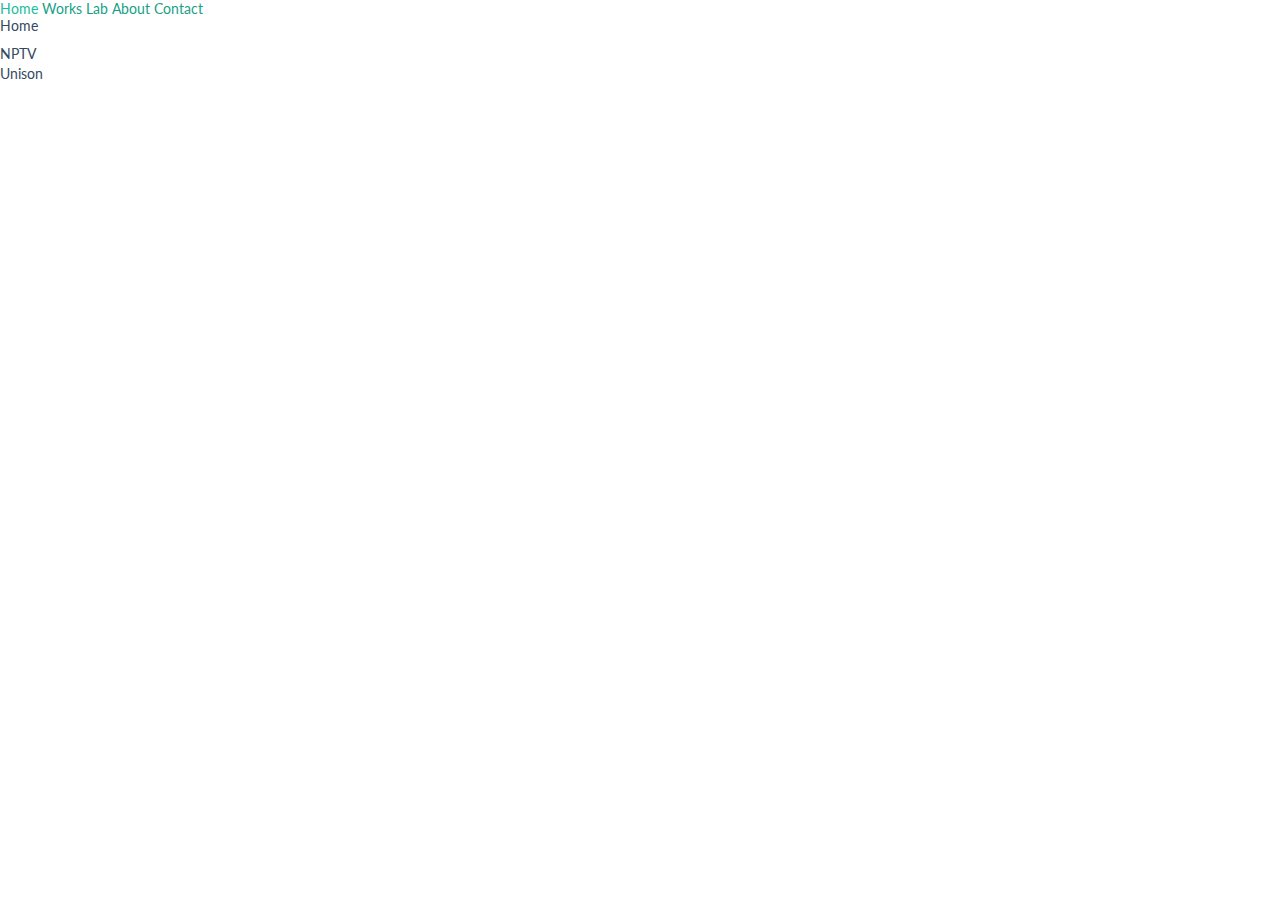
==== app/index.html @ bf54c71a "started portfolio project" ====
<!doctype html>
<html lang="en" ng-app="portfolio">
<head>
  <meta charset="utf-8">
  <title>My Portfolio</title>
  <link rel="stylesheet" href="css/bootstrap.css"/>
  <link rel="stylesheet" href="css/flat-ui.css"/>
  <link rel="stylesheet" href="css/custom.css"/>
</head>
<body>
    <div id="nav">
        <a href="#/home">Home</a>
        <a href="#/works">Works</a>
        <a href="#/lab">Lab</a>
        <a href="#/about">About</a>
        <a href="#/contact">Contact</a>
    </div>
    <div ng-view></div>
    <!-- In production use:
    <script src="//ajax.googleapis.com/ajax/libs/angularjs/1.0.7/angular.min.js"></script>
    -->
    <script src="lib/angular/angular.js"></script>
    <script src="js/app.js"></script>
    <script src="js/services.js"></script>
    <script src="js/controllers.js"></script>
    <script src="js/filters.js"></script>
    <script src="js/directives.js"></script>
    <script src="lib/bootstrap/ui-bootstrap-tpls-0.4.0.min.js"></script>
  
</body>
</html>
---- app/css/flat-ui.css ----
@import url("http://fonts.googleapis.com/css?family=Lato:400,700,700italic,900,400italic,300");
@font-face {
  font-family: "Flat-UI-Icons";
  src: url("../fonts/Flat-UI-Icons.eot");
  src: url("../fonts/Flat-UI-Icons.eot?#iefix") format("embedded-opentype"), url("../fonts/Flat-UI-Icons.woff") format("woff"), url("../fonts/Flat-UI-Icons.ttf") format("truetype"), url("../fonts/Flat-UI-Icons.svg#Flat-UI-Icons") format("svg");
  font-weight: normal;
  font-style: normal;
}
/* Use the following CSS code if you want to use data attributes for inserting your icons */
[data-icon]:before {
  font-family: 'Flat-UI-Icons';
  content: attr(data-icon);
  speak: none;
  font-weight: normal;
  font-variant: normal;
  text-transform: none;
  -webkit-font-smoothing: antialiased;
}
/* Use the following CSS code if you want to have a class per icon */
/*
Instead of a list of all class selectors,
you can use the generic selector below, but it's slower:
[class*="fui-"] {
*/
.fui-triangle-up,
.fui-triangle-up-small,
.fui-triangle-right-large,
.fui-triangle-left-large,
.fui-triangle-down,
.fui-info,
.fui-alert,
.fui-question,
.fui-window,
.fui-windows,
.fui-arrow-right,
.fui-arrow-left,
.fui-loop,
.fui-cmd,
.fui-mic,
.fui-triangle-down-small,
.fui-check-inverted,
.fui-heart,
.fui-location,
.fui-plus,
.fui-check,
.fui-cross,
.fui-list,
.fui-new,
.fui-video,
.fui-photo,
.fui-volume,
.fui-time,
.fui-eye,
.fui-chat,
.fui-home,
.fui-upload,
.fui-search,
.fui-user,
.fui-mail,
.fui-lock,
.fui-power,
.fui-star,
.fui-calendar,
.fui-gear,
.fui-book,
.fui-exit,
.fui-trash,
.fui-folder,
.fui-bubble,
.fui-cross-inverted,
.fui-plus-inverted,
.fui-export,
.fui-radio-unchecked,
.fui-radio-checked,
.fui-checkbox-unchecked,
.fui-checkbox-checked,
.fui-flat,
.fui-calendar-solid,
.fui-star-2,
.fui-credit-card,
.fui-clip,
.fui-link,
.fui-pause,
.fui-play,
.fui-tag,
.fui-document,
.fui-image,
.fui-facebook,
.fui-youtube,
.fui-vimeo,
.fui-twitter,
.fui-stumbleupon,
.fui-spotify,
.fui-skype,
.fui-pinterest,
.fui-path,
.fui-myspace,
.fui-linkedin,
.fui-googleplus,
.fui-dribbble,
.fui-blogger,
.fui-behance,
.fui-list-thumbnailed,
.fui-list-small-thumbnails,
.fui-list-numbered,
.fui-list-large-thumbnails,
.fui-list-columned,
.fui-list-bulleted {
  display: inline-block;
  font-family: 'Flat-UI-Icons';
  speak: none;
  font-style: normal;
  font-weight: normal;
  font-variant: normal;
  text-transform: none;
  -webkit-font-smoothing: antialiased;
}
.fui-triangle-up:before {
  content: "\e000";
}
.fui-triangle-up-small:before {
  content: "\e001";
}
.fui-triangle-right-large:before {
  content: "\e002";
}
.fui-triangle-left-large:before {
  content: "\e003";
}
.fui-triangle-down:before {
  content: "\e004";
}
.fui-info:before {
  content: "\e016";
}
.fui-alert:before {
  content: "\e017";
}
.fui-question:before {
  content: "\e018";
}
.fui-window:before {
  content: "\e019";
}
.fui-windows:before {
  content: "\e01a";
}
.fui-arrow-right:before {
  content: "\e02c";
}
.fui-arrow-left:before {
  content: "\e02d";
}
.fui-loop:before {
  content: "\e02e";
}
.fui-cmd:before {
  content: "\e02f";
}
.fui-mic:before {
  content: "\e030";
}
.fui-triangle-down-small:before {
  content: "\e005";
}
.fui-check-inverted:before {
  content: "\e006";
}
.fui-heart:before {
  content: "\e007";
}
.fui-location:before {
  content: "\e008";
}
.fui-plus:before {
  content: "\e009";
}
.fui-check:before {
  content: "\e00a";
}
.fui-cross:before {
  content: "\e00b";
}
.fui-list:before {
  content: "\e00c";
}
.fui-new:before {
  content: "\e00d";
}
.fui-video:before {
  content: "\e00e";
}
.fui-photo:before {
  content: "\e00f";
}
.fui-volume:before {
  content: "\e010";
}
.fui-time:before {
  content: "\e011";
}
.fui-eye:before {
  content: "\e012";
}
.fui-chat:before {
  content: "\e013";
}
.fui-home:before {
  content: "\e015";
}
.fui-upload:before {
  content: "\e01b";
}
.fui-search:before {
  content: "\e01c";
}
.fui-user:before {
  content: "\e01d";
}
.fui-mail:before {
  content: "\e01e";
}
.fui-lock:before {
  content: "\e01f";
}
.fui-power:before {
  content: "\e020";
}
.fui-star:before {
  content: "\e021";
}
.fui-calendar:before {
  content: "\e023";
}
.fui-gear:before {
  content: "\e024";
}
.fui-book:before {
  content: "\e025";
}
.fui-exit:before {
  content: "\e026";
}
.fui-trash:before {
  content: "\e027";
}
.fui-folder:before {
  content: "\e028";
}
.fui-bubble:before {
  content: "\e029";
}
.fui-cross-inverted:before {
  content: "\e02a";
}
.fui-plus-inverted:before {
  content: "\e031";
}
.fui-export:before {
  content: "\e014";
}
.fui-radio-unchecked:before {
  content: "\e02b";
}
.fui-radio-checked:before {
  content: "\e032";
}
.fui-checkbox-unchecked:before {
  content: "\e033";
}
.fui-checkbox-checked:before {
  content: "\e034";
}
.fui-flat:before {
  content: "\e035";
}
.fui-calendar-solid:before {
  content: "\e022";
}
.fui-star-2:before {
  content: "\e036";
}
.fui-credit-card:before {
  content: "\e037";
}
.fui-clip:before {
  content: "\e038";
}
.fui-link:before {
  content: "\e039";
}
.fui-pause:before {
  content: "\e03b";
}
.fui-play:before {
  content: "\e03c";
}
.fui-tag:before {
  content: "\e03d";
}
.fui-document:before {
  content: "\e03e";
}
.fui-image:before {
  content: "\e03a";
}
.fui-facebook:before {
  content: "\e03f";
}
.fui-youtube:before {
  content: "\e040";
}
.fui-vimeo:before {
  content: "\e041";
}
.fui-twitter:before {
  content: "\e042";
}
.fui-stumbleupon:before {
  content: "\e043";
}
.fui-spotify:before {
  content: "\e044";
}
.fui-skype:before {
  content: "\e045";
}
.fui-pinterest:before {
  content: "\e046";
}
.fui-path:before {
  content: "\e047";
}
.fui-myspace:before {
  content: "\e048";
}
.fui-linkedin:before {
  content: "\e049";
}
.fui-googleplus:before {
  content: "\e04a";
}
.fui-dribbble:before {
  content: "\e04c";
}
.fui-blogger:before {
  content: "\e04d";
}
.fui-behance:before {
  content: "\e04e";
}
.fui-list-thumbnailed:before {
  content: "\e04b";
}
.fui-list-small-thumbnails:before {
  content: "\e04f";
}
.fui-list-numbered:before {
  content: "\e050";
}
.fui-list-large-thumbnails:before {
  content: "\e051";
}
.fui-list-columned:before {
  content: "\e052";
}
.fui-list-bulleted:before {
  content: "\e053";
}
/* 62px */
/* 52px */
/* 40px */
/* 29px */
/* 28px */
/* 24px */
.inline-block {
  display: inline-block;
  zoom: 1;
  *display: inline;
}
.clearfix {
  *zoom: 1;
}
.clearfix:before,
.clearfix:after {
  display: table;
  content: "";
}
.clearfix:after {
  clear: both;
}
.drop-ie-gradient {
  filter: unquote("progid:DXImageTransform.Microsoft.gradient(enabled = false)");
}
.dropdown-arrow-inverse {
  border-bottom-color: #34495e !important;
  border-top-color: #34495e !important;
}
.demo-headline {
  color: #1abc9c;
  font-size: 142px !important;
  font-weight: 600;
  line-height: 1.1;
  margin-bottom: 50px;
  padding: 40px 0;
  text-align: center;
  word-wrap: break-word;
}
.demo-row {
  margin: 0 auto;
  padding: 0 20px 50px;
  width: 900px;
  *zoom: 1;
}
.demo-row:before,
.demo-row:after {
  display: table;
  content: "";
}
.demo-row:after {
  clear: both;
}
.demo-row.typography-row .demo-content {
  position: relative;
  float: none;
  margin-left: 20px;
  width: auto;
  padding-left: 265px;
}
.demo-row.typography-row .header-note,
.demo-row.typography-row .text-note {
  display: block;
  width: 260px;
  position: absolute;
  bottom: 10px;
  left: 0;
  font-size: 13px;
  line-height: 13px;
  color: #c0c1c2;
  font-weight: 400;
}
.demo-row.typography-row .text-note {
  bottom: auto;
  top: 10px;
}
.demo-row.menu-row {
  padding: 50px 20px 0;
}
.demo-col {
  float: left;
  margin: 0 20px;
  width: 270px;
}
.demo-content {
  float: left;
  margin-left: 20px;
  width: 580px;
}
.demo-content.demo-content-article {
  font-size: 17.99px;
}
.demo-content.demo-content-article p {
  margin-bottom: 20px;
}
.demo-content.demo-content-article ul {
  list-style-type: none;
  margin-left: 0;
}
.demo-content.demo-content-article li {
  line-height: 26.985px;
  padding: 0 0 5px;
}
.demo-content-wide {
  clear: both;
  margin: 0 20px;
}
.demo-title {
  float: left;
  margin: -10px 20px 10px;
  width: 240px;
  font-size: 24.5px;
  line-height: 40px;
}
.demo-title h1,
.demo-title h2,
.demo-title h3,
.demo-title h4 {
  margin-top: 0;
}
.demo-title h1,
.demo-title h2,
.demo-title h3 {
  line-height: 40px !important;
}
.demo-title h3 {
  font-size: 24.5px !important;
}
.demo-title small {
  color: #c0c1c2;
  font-size: 13px;
  font-weight: 400;
}
.demo-buttons .btn,
.demo-inputs .control-group {
  margin-bottom: 20px;
}
.demo-navigation .demo-title {
  margin-top: 10px;
}
.demo-pager {
  margin-top: -10px;
}
.demo-tooltips {
  height: 100px;
}
.demo-tooltips .tooltip {
  left: -8px !important;
  position: relative !important;
  top: -8px !important;
}
.demo-tooltips .tooltip-inner {
  max-width: 100%;
  width: auto;
}
.demo-popovers .popover {
  display: block;
  margin: 0 13px 0 -3px;
  position: relative;
  width: auto;
}
.demo-social-buttons .btn {
  clear: left;
  float: left;
  margin-bottom: 17px;
}
.demo-headings {
  margin-bottom: 12px;
}
.demo-tiles {
  margin-bottom: 46px;
}
.demo-icons {
  font-size: 32px;
  margin-left: -15px;
}
.demo-icons > span {
  display: inline-block;
  margin: 0 0 32px 35px;
  width: 32px;
}
@media (max-width: 480px) {
  .demo-icons > span {
    margin-left: 16px;
    margin-right: 16px;
  }
}
.demo-icons-tooltip {
  bottom: 0;
  color: #c2c8cf;
  font-size: 12px;
  left: 100%;
  margin-left: 0 !important;
  position: absolute;
  width: 80px;
}
.demo-inline {
  display: inline-block;
}
#appendedInputButton-01 {
  width: 188px;
}
#appendedInputButton-02 {
  width: 197px;
}
#appendedInputButton-04 {
  width: 211px;
}
#datepicker-01 {
  width: 223px;
}
#prependedInput-01,
#prependedInput-02,
#prependedInput-03,
#prependedInput-04 {
  width: 212px;
}
#appendedInputButton-03 {
  width: 162px;
}
#search-query-1 {
  width: 215px;
}
#search-query-2,
#search-query-5 {
  width: 211px;
}
#search-query-3 {
  width: 216px;
}
#search-query-4,
#search-query-7 {
  width: 219px;
}
#search-query-6 {
  width: 214px;
}
#search-query-8,
#search-query-9 {
  width: 226px;
}
.demo-col .ui-spinner {
  max-width: 221px;
}
.demo-illustrations {
  margin-top: 40px;
}
.demo-illustrations .demo-content-wide {
  margin: 0 0 0 -66px;
  padding-top: 20px;
}
.demo-illustrations .demo-content-wide > div {
  float: left;
  width: 100px;
  height: 100px;
  margin: 0 0 80px 87px;
  text-align: center;
}
.demo-illustrations img {
  display: inline-block;
  max-height: 100px;
  max-width: 100px;
  vertical-align: baseline;
}
.demo-dialog input.flat {
  width: 286px;
}
@media (max-width: 1023px) {
  .demo-dialog input.flat {
    width: 200px;
  }
}
@media (max-width: 767px) {
  .demo-dialog input.flat {
    width: 100%;
  }
}
@media (max-width: 767px) {
  .hide-on-tablets {
    display: none;
  }
  .demo-row {
    margin-bottom: 0;
    margin-left: 0;
    padding-left: 0;
    padding-right: 0;
    width: auto;
  }
  .demo-col,
  .demo-content,
  .demo-content-wide,
  .demo-title {
    float: none;
    margin: 0 0 18px !important;
    padding: 0 !important;
    width: auto;
  }
  .demo-headline {
    font-size: 65.002px !important;
    text-align: left;
  }
  .demo-inline {
    display: block;
  }
  .demo-navigation .btn-toolbar {
    margin: 0;
  }
  .demo-navigation .pager,
  .demo-navigation .mll.pvm {
    display: block;
    margin: 0 0 20px;
    padding: 0;
  }
  .typography-row .header-note,
  .typography-row .text-note {
    position: static !important;
    margin: 0 0 10px;
  }
}
body {
  color: #34495e;
  font-family: "Lato", sans-serif;
  font-size: 14px;
  line-height: 1.231;
}
input,
button,
select,
textarea {
  font-family: "Lato", sans-serif;
  font-size: 14px;
}
a {
  color: #16a085;
  text-decoration: none;
  -webkit-transition: 0.25s;
  -moz-transition: 0.25s;
  -o-transition: 0.25s;
  transition: 0.25s;
  -webkit-backface-visibility: hidden;
}
a:hover {
  color: #1abc9c;
  text-decoration: none;
}
h1,
.h1 {
  font-size: 62.006px /* 64px */;
}
h2,
.h2 {
  font-size: 51.996px /* 52px */;
}
h3,
.h3 {
  font-size: 39.998000000000005px /* 40px */;
}
h4,
.h4 {
  font-size: 28.994000000000003px /* 29px */;
}
h5,
.h5 {
  font-size: 28px /* 28px */;
}
h6,
.h6 {
  font-size: 23.996px /* 24px */;
}
h1,
.h1,
h2,
.h2,
h3,
.h3,
h4,
.h4,
h5,
.h5,
h6,
.h6 {
  line-height: 1.2em;
}
h1 {
  font-weight: 700;
}
h2 {
  font-weight: 700;
  margin-bottom: 2px;
}
h3 {
  font-weight: 700;
  margin-bottom: 4px;
  margin-top: 2px;
}
h4 {
  font-weight: 500;
  margin-top: 4px;
}
h5 {
  font-weight: 500;
}
h6 {
  font-weight: normal;
}
p {
  font-size: 18.004px;
  /* 18px */

  line-height: 1.722169;
  /* 31px */

}
.lead {
  font-size: 28px;
  /* 28px */

  line-height: 1.4642745000000001;
  /* 41px */

  font-weight: 300;
}
small {
  font-size: 84%;
  /* 15px */

  line-height: 2.050846;
  /* 31px */

}
blockquote {
  position: relative;
  border-left: none;
  padding-left: 19px;
}
blockquote p {
  font-size: 20.006px;
  line-height: 1.549829;
  font-weight: normal;
  margin-bottom: .4em;
}
blockquote small {
  font-size: 18.004px;
  line-height: 1.722169;
  font-style: italic;
  color: #34495e;
}
blockquote small:before {
  content: "";
}
blockquote:before {
  position: absolute;
  left: 0;
  width: 3px;
  height: 100%;
  top: 0;
  bottom: 0;
  background-color: #ebedee;
  content: "";
  -webkit-border-radius: 2px;
  -moz-border-radius: 2px;
  border-radius: 2px;
}
.img-rounded {
  -webkit-border-radius: 5px;
  -moz-border-radius: 5px;
  border-radius: 5px;
}
.img-comment {
  font-size: 14.994px;
  line-height: 1.231;
  font-style: italic;
  margin: 24px 0;
}
.text-primary {
  color: #1abc9c;
}
a.text-primary:hover,
a.text-primary:focus {
  color: #15967d;
}
.text-success {
  color: #2ecc71;
}
a.text-success:hover,
a.text-success:focus {
  color: #25a35a;
}
.text-danger {
  color: #e74c3c;
}
a.text-danger:hover,
a.text-danger:focus {
  color: #b93d30;
}
.text-warning {
  color: #f1c40f;
}
a.text-warning:hover,
a.text-warning:focus {
  color: #c19d0c;
}
.text-info {
  color: #3498db;
}
a.text-info:hover,
a.text-info:focus {
  color: #2a7aaf;
}
.text-inverse {
  color: #ffffff;
}
a.text-inverse:hover,
a.text-inverse:focus {
  color: #cccccc;
}
.muted {
  color: #bdc3c7;
}
a.muted:hover,
a.muted:focus {
  color: #979c9f;
}
.btn,
.btn-group > .btn,
.btn-group > .dropdown-menu,
.btn-group > .popover {
  font-size: 14.994px;
  /* 15px */

  font-weight: 500;
}
.btn {
  border: none;
  background: #bdc3c7;
  color: #ffffff;
  padding: 9px 12px 10px;
  line-height: 22px;
  text-decoration: none;
  text-shadow: none;
  -webkit-border-radius: 6px;
  -moz-border-radius: 6px;
  border-radius: 6px;
  -webkit-box-shadow: none;
  -moz-box-shadow: none;
  box-shadow: none;
  -webkit-transition: 0.25s;
  -moz-transition: 0.25s;
  -o-transition: 0.25s;
  transition: 0.25s;
  -webkit-backface-visibility: hidden;
}
.btn:hover,
.btn:focus,
.btn-group:focus .btn.dropdown-toggle {
  background-color: #cacfd2;
  color: #ffffff;
  outline: none;
  -webkit-transition: 0.25s;
  -moz-transition: 0.25s;
  -o-transition: 0.25s;
  transition: 0.25s;
  -webkit-backface-visibility: hidden;
}
.btn:active,
.btn-group.open .btn.dropdown-toggle,
.btn.active {
  background-color: #a1a6a9;
  color: rgba(255, 255, 255, 0.75);
  -webkit-box-shadow: none;
  -moz-box-shadow: none;
  box-shadow: none;
}
.btn.disabled,
.btn[disabled] {
  background-color: #bdc3c7;
  color: rgba(255, 255, 255, 0.75);
  -webkit-box-shadow: none;
  -moz-box-shadow: none;
  box-shadow: none;
  opacity: 0.7;
  filter: alpha(opacity=70);
}
.btn.btn-huge {
  font-size: 21.994px;
  /* 22px */

  line-height: 22px;
  padding: 15px 20px 16px;
}
.btn.btn-huge > [class^="fui-"] {
  top: 1px;
}
.btn.btn-huge > [class^="fui-"].pull-right {
  margin-right: -2px;
}
.btn.btn-large {
  font-size: 16.996px;
  /* 17px */

  line-height: 20px;
  padding: 12px 18px 13px;
}
.btn.btn-large > [class^="fui-"] {
  top: 0;
}
.btn.btn-large > [class^="fui-"].pull-right {
  margin-right: -2px;
}
.btn.btn-small {
  font-size: 12.992px;
  /* 13px */

  line-height: 20px;
  padding: 6px 13px 8px;
}
.btn.btn-small > [class^="fui-"] {
  top: 1px;
}
.btn.btn-mini {
  font-size: 11.998px;
  /* 12px */

  padding: 8px 13px 9px;
  line-height: 1.2;
}
.btn.btn-mini > [class^="fui-"] {
  top: 0;
}
.btn.btn-embossed {
  -webkit-box-shadow: inset 0 -2px 0 rgba(0, 0, 0, 0.15);
  -moz-box-shadow: inset 0 -2px 0 rgba(0, 0, 0, 0.15);
  box-shadow: inset 0 -2px 0 rgba(0, 0, 0, 0.15);
}
.btn.btn-embossed.active,
.btn.btn-embossed:active {
  -webkit-box-shadow: inset 0 2px 0 rgba(0, 0, 0, 0.15);
  -moz-box-shadow: inset 0 2px 0 rgba(0, 0, 0, 0.15);
  box-shadow: inset 0 2px 0 rgba(0, 0, 0, 0.15);
}
.btn.btn-wide {
  min-width: 140px;
  padding-left: 30px;
  padding-right: 30px;
}
.btn.btn-primary {
  background-color: #1abc9c;
}
.btn.btn-primary:hover,
.btn.btn-primary:focus,
.btn-group:focus .btn.btn-primary.dropdown-toggle {
  background-color: #48c9b0;
}
.btn.btn-primary:active,
.btn-group.open .btn.btn-primary.dropdown-toggle,
.btn.btn-primary.active {
  background-color: #16a085;
}
.btn.btn-info {
  background-color: #3498db;
}
.btn.btn-info:hover,
.btn.btn-info:focus,
.btn-group:focus .btn.btn-info.dropdown-toggle {
  background-color: #5dade2;
}
.btn.btn-info:active,
.btn-group.open .btn.btn-info.dropdown-toggle,
.btn.btn-info.active {
  background-color: #2c81ba;
}
.btn.btn-danger {
  background-color: #e74c3c;
}
.btn.btn-danger:hover,
.btn.btn-danger:focus,
.btn-group:focus .btn.btn-danger.dropdown-toggle {
  background-color: #ec7063;
}
.btn.btn-danger:active,
.btn-group.open .btn.btn-danger.dropdown-toggle,
.btn.btn-danger.active {
  background-color: #c44133;
}
.btn.btn-success {
  background-color: #2ecc71;
}
.btn.btn-success:hover,
.btn.btn-success:focus,
.btn-group:focus .btn.btn-success.dropdown-toggle {
  background-color: #58d68d;
}
.btn.btn-success:active,
.btn-group.open .btn.btn-success.dropdown-toggle,
.btn.btn-success.active {
  background-color: #27ad60;
}
.btn.btn-warning {
  background-color: #f1c40f;
}
.btn.btn-warning:hover,
.btn.btn-warning:focus,
.btn-group:focus .btn.btn-warning.dropdown-toggle {
  background-color: #f5d313;
}
.btn.btn-warning:active,
.btn-group.open .btn.btn-warning.dropdown-toggle,
.btn.btn-warning.active {
  background-color: #cda70d;
}
.btn.btn-inverse {
  background-color: #34495e;
}
.btn.btn-inverse:hover,
.btn.btn-inverse:focus,
.btn-group:focus .btn.btn-inverse.dropdown-toggle {
  background-color: #415b76;
}
.btn.btn-inverse:active,
.btn-group.open .btn.btn-inverse.dropdown-toggle,
.btn.btn-inverse.active {
  background-color: #2c3e50;
}
.btn > [class^="fui-"] {
  margin: 0 4px;
  position: relative;
  top: 1px;
  vertical-align: top;
  display: inline-block;
  zoom: 1;
  *display: inline;
}
.btn > [class^="fui-"].pull-right {
  margin-right: 0px;
}
.btn-toolbar .btn.active {
  color: #ffffff;
}
.btn-toolbar .btn:first-child {
  -webkit-border-radius: 6px 0 0 6px;
  -moz-border-radius: 6px 0 0 6px;
  border-radius: 6px 0 0 6px;
}
.btn-toolbar .btn:last-child {
  -webkit-border-radius: 0 6px 6px 0;
  -moz-border-radius: 0 6px 6px 0;
  border-radius: 0 6px 6px 0;
}
.btn-toolbar .btn > [class^="fui-"] {
  font-size: 16px;
  top: 0;
}
.btn-tip {
  font-weight: 300;
  padding-left: 10px;
}
.btn-group > .btn {
  border-radius: 0;
  text-align: center;
}
.btn-group > .btn:active + .btn,
.btn-group > .btn.active + .btn {
  border-left-color: transparent;
}
.btn-group > .btn:first-of-type {
  border-top-left-radius: 6px;
  border-bottom-left-radius: 6px;
}
.btn-group > .btn:last-of-type {
  border-top-right-radius: 6px;
  border-bottom-right-radius: 6px;
}
.btn-group > .btn + .btn {
  margin-left: 0;
}
.btn-group > .btn + .dropdown-toggle {
  border-left: 2px solid rgba(52, 73, 94, 0.15);
  padding-left: 13px;
  padding-right: 13px;
  -webkit-box-shadow: none;
  -moz-box-shadow: none;
  box-shadow: none;
}
.btn-group > .btn + .dropdown-toggle .caret {
  margin-left: 3px;
  margin-right: 3px;
}
.btn-group > .btn.btn-huge + .dropdown-toggle .caret {
  margin-left: 7px;
  margin-right: 7px;
}
.btn-group > .btn.btn-small + .dropdown-toggle .caret {
  margin-left: 0;
  margin-right: 0;
}
.btn-social-pinterest {
  background-color: #cb2028;
}
.btn-social-pinterest:hover,
.btn-social-pinterest:focus {
  background-color: #d54d53;
}
.btn-social-pinterest:active,
.btn-social-pinterest.active {
  background-color: #ad1b22;
}
.btn-social-linkedin {
  background-color: #0072b5;
}
.btn-social-linkedin:hover,
.btn-social-linkedin:focus {
  background-color: #338ec4;
}
.btn-social-linkedin:active,
.btn-social-linkedin.active {
  background-color: #00619a;
}
.btn-social-stumbleupon {
  background-color: #ed4a13;
}
.btn-social-stumbleupon:hover,
.btn-social-stumbleupon:focus {
  background-color: #f16e42;
}
.btn-social-stumbleupon:active,
.btn-social-stumbleupon.active {
  background-color: #c93f10;
}
.btn-social-googleplus {
  background-color: #2d2d2d;
}
.btn-social-googleplus:hover,
.btn-social-googleplus:focus {
  background-color: #575757;
}
.btn-social-googleplus:active,
.btn-social-googleplus.active {
  background-color: #262626;
}
.btn-social-facebook {
  background-color: #2f4b93;
}
.btn-social-facebook:hover,
.btn-social-facebook:focus {
  background-color: #596fa9;
}
.btn-social-facebook:active,
.btn-social-facebook.active {
  background-color: #28407d;
}
.btn-social-twitter {
  background-color: #00bdef;
}
.btn-social-twitter:hover,
.btn-social-twitter:focus {
  background-color: #33caf2;
}
.btn-social-twitter:active,
.btn-social-twitter.active {
  background-color: #00a1cb;
}
@media (max-width: 480px) {
  .btn.btn-block {
    margin: 9px 0 18px;
  }
}
.caret {
  border-left-width: 6px;
  border-right-width: 6px;
  border-top-width: 8px;
  border-bottom-color: #34495e;
  border-style: solid;
  border-bottom-style: none;
  border-top-color: #34495e;
  -webkit-transition: 0.25s;
  -moz-transition: 0.25s;
  -o-transition: 0.25s;
  transition: 0.25s;
  -webkit-backface-visibility: hidden;
  -webkit-transform: scale(1.001);
  -moz-transform: scale(1.001);
  -ms-transform: scale(1.001);
  -o-transform: scale(1.001);
  transform: scale(1.001);
}
.dropup .caret,
.dropup .btn-large .caret,
.navbar-fixed-bottom .dropdown .caret {
  border-bottom-width: 8px;
}
.btn-mini .caret,
.btn-small .caret,
.btn-large .caret {
  margin-top: 7px;
}
.btn-large .caret {
  border-top-width: 8px;
  border-right-width: 6px;
  border-left-width: 6px;
}
.navbar {
  font-size: 15.988px;
  /* 16px */

}
.navbar .brand {
  border-radius: 6px 0 0 6px;
  color: #526476;
  font-size: 23.996px;
  /* 24px */

  font-weight: 700;
  margin-left: 0;
  padding: 23px 28px 24px 32px;
  text-shadow: none;
}
.navbar .brand:hover,
.navbar .brand:focus {
  color: #1abc9c;
}
.navbar .brand[class*="fui-"] {
  font-weight: normal;
}
.navbar .nav {
  margin-right: 0;
}
.navbar .nav > li {
  position: relative;
}
.navbar .nav > li:hover > ul {
  opacity: 1;
  top: 100%;
  visibility: visible;
  z-index: 100;
  -webkit-transform: scale(1, 1);
  display: block\9;
}
.navbar .nav > li.active > a,
.navbar .nav > li.active > a:hover,
.navbar .nav > li.active > a:focus {
  background: none;
  color: #1abc9c;
  -webkit-box-shadow: none;
  -moz-box-shadow: none;
  box-shadow: none;
}
.navbar .nav > li > ul {
  padding-top: 13px;
  top: 80%;
}
.navbar .nav > li > ul:before {
  content: "";
  border-style: solid;
  border-width: 0 9px 9px 9px;
  border-color: transparent transparent #34495e transparent;
  height: 0;
  position: absolute;
  left: 15px;
  top: 5px;
  width: 0;
  -webkit-transform: rotate(360deg);
}
.navbar .nav > li > ul li:hover ul {
  opacity: 1;
  -webkit-transform: scale(1, 1);
  visibility: visible;
  display: block\9;
}
.navbar .nav > li > ul li ul {
  left: 100%;
}
.navbar .nav > li > a {
  color: #526476;
  font-weight: 700;
  font-size: 14.994px;
  /* 15px */

  padding: 29px 20px 27px;
  text-shadow: none;
  -webkit-transition: background-color .25s, color .25s, border-bottom-color .25s;
  -moz-transition: background-color .25s, color .25s, border-bottom-color .25s;
  -o-transition: background-color .25s, color .25s, border-bottom-color .25s;
  transition: background-color .25s, color .25s, border-bottom-color .25s;
  -webkit-backface-visibility: hidden;
}
.navbar .nav > li > a:hover,
.navbar .nav > li > a:focus {
  color: #1abc9c;
}
.navbar .nav > li > a[class*="fui-"] {
  font-size: 24px;
  font-weight: normal;
}
.navbar .nav > li > a > [class*="fui-"] {
  font-size: 24px;
  margin: -4px 0 0;
  position: relative;
  top: 4px;
}
.navbar .nav > li > a > [class*="fui-"] + * {
  margin-left: 12px;
}
.navbar .nav ul {
  border-radius: 4px;
  left: 0;
  list-style-type: none;
  margin-left: 0;
  opacity: 0;
  position: absolute;
  top: 0;
  width: 234px;
  z-index: -100;
  -webkit-transform: scale(1, 0.99);
  -webkit-transform-origin: 0 0;
  visibility: hidden;
  -webkit-transition: 0.3s ease-out;
  -moz-transition: 0.3s ease-out;
  -o-transition: 0.3s ease-out;
  transition: 0.3s ease-out;
  -webkit-backface-visibility: hidden;
}
.navbar .nav ul ul {
  left: 95%;
  padding-left: 5px;
}
.navbar .nav ul li {
  background-color: #34495e;
  padding: 0 3px 3px;
  position: relative;
}
.navbar .nav ul li:first-child {
  border-radius: 6px 6px 0 0;
  padding-top: 3px;
}
.navbar .nav ul li:last-child {
  border-radius: 0 0 6px 6px;
}
.navbar .nav ul li.active > a,
.navbar .nav ul li.active > a:hover,
.navbar .nav ul li.active > a:focus {
  background-color: #1abc9c;
  color: #ffffff;
  padding-left: 9px;
  padding-right: 9px;
}
.navbar .nav ul li.active + li > a {
  padding-left: 9px;
  padding-right: 9px;
}
.navbar .nav ul a {
  border-radius: 2px;
  color: #ffffff;
  display: block;
  font-size: 14px;
  padding: 6px 9px;
  text-decoration: none;
}
.navbar .nav ul a:hover {
  background-color: #1abc9c;
}
.navbar .btn-navbar {
  background: none;
  border: none;
  color: #34495e;
  margin: 21px 15px 17px;
  text-shadow: none;
  -webkit-box-shadow: none;
  -moz-box-shadow: none;
  box-shadow: none;
}
.navbar .btn-navbar:hover,
.navbar .btn-navbar:focus {
  background: none;
  color: #1abc9c;
}
.navbar .btn-navbar:before {
  content: "\e00c";
  font-family: "Flat-UI-Icons";
  font-size: 21.994px;
  font-style: normal;
  font-weight: normal;
  -webkit-font-smoothing: antialiased;
}
.navbar .btn-navbar .icon-bar {
  display: none;
}
.navbar-inner {
  background: #eceef0;
  border: none;
  padding-left: 0;
  padding-right: 0;
  -webkit-border-radius: 6px;
  -moz-border-radius: 6px;
  border-radius: 6px;
  filter: unquote("progid:DXImageTransform.Microsoft.gradient(enabled = false)");
  -webkit-box-shadow: none;
  -moz-box-shadow: none;
  box-shadow: none;
}
.navbar-inverse {
  font-size: 16.996px;
  /* 17px */

}
.navbar-inverse .navbar-inner {
  background: #34495e;
  filter: unquote("progid:DXImageTransform.Microsoft.gradient(enabled = false)");
}
.navbar-inverse .brand {
  border-bottom: 2px solid #2c3e50;
  border-right: 2px solid #2c3e50;
  color: #ffffff;
  padding: 10px 28px 11px 32px;
}
.navbar-inverse .btn-navbar {
  color: #ffffff;
  margin: 7px 10px;
}
.navbar-inverse .nav > li:first-child.active > a {
  padding-left: 20px;
}
.navbar-inverse .nav > li:first-child > a {
  border-left: none;
}
.navbar-inverse .nav > li.active > a,
.navbar-inverse .nav > li.active > a:hover,
.navbar-inverse .nav > li.active > a:focus {
  background-color: #1abc9c;
  border-bottom-color: #16a085;
  border-left: none;
  color: #ffffff;
  padding-left: 22px;
  -webkit-box-shadow: none;
  -moz-box-shadow: none;
  box-shadow: none;
}
.navbar-inverse .nav > li.active + li > a {
  border-left: none;
  padding-left: 22px;
}
.navbar-inverse .nav > li > a {
  font-size: 16.002px;
  /* 16px */

  border-bottom: 2px solid #2c3e50;
  border-left: 2px solid #2c3e50;
  color: #ffffff;
  padding: 16px 20px 15px;
}
.navbar-inverse .nav.pull-right > li > a {
  border-radius: 0 6px 6px 0;
}
.navbar-unread,
.navbar-new {
  font-family: "Lato", sans-serif;
  background-color: #1abc9c;
  border-radius: 50%;
  color: #ffffff;
  font-size: 0;
  font-weight: 700;
  height: 6px;
  line-height: 14px;
  position: absolute;
  right: 12px;
  text-align: center;
  top: 28px;
  width: 6px;
  z-index: 10;
}
.active .navbar-unread,
.active .navbar-new {
  background-color: #ffffff;
  display: none;
}
.navbar-inverse .navbar-unread,
.navbar-inverse .navbar-new {
  top: 15px;
}
.navbar-new {
  background-color: #e74c3c;
  font-size: 12px;
  line-height: 17px;
  height: 18px;
  margin: -9px -1px;
  min-width: 16px;
  padding: 0 1px;
  width: auto;
  -webkit-font-smoothing: subpixel-antialiased;
}
.navbar.navbar-inverse .nav li.dropdown.open > .dropdown-toggle {
  background-color: #1abc9c;
  border-bottom-color: #16a085;
  color: #ffffff;
}
.navbar.navbar-inverse .nav li.dropdown.open > .dropdown-toggle .caret {
  border-bottom-color: #ffffff !important;
  border-top-color: #ffffff !important;
}
.navbar .nav li.dropdown.open > .dropdown-toggle {
  background: none;
  color: #1abc9c;
}
.navbar .nav li.dropdown.open > .dropdown-toggle .caret {
  border-bottom-color: #1abc9c !important;
  border-top-color: #1abc9c !important;
}
.navbar .nav li.dropdown.open .dropdown-menu {
  opacity: 1;
  top: 100%;
  visibility: visible;
  z-index: 1000;
  -webkit-transform: none;
}
.navbar .nav li.dropdown > .dropdown-toggle {
  outline: none;
}
.navbar .nav li.dropdown > .dropdown-toggle:hover .caret,
.navbar .nav li.dropdown > .dropdown-toggle:focus .caret {
  border-bottom-color: #1abc9c;
  border-top-color: #1abc9c;
}
.navbar .nav li.dropdown > .dropdown-toggle .caret {
  border-left-width: 6px;
  border-right-width: 6px;
  border-top-width: 8px;
  border-bottom-color: #4c6a89;
  border-top-color: #4c6a89;
  margin-left: 10px;
  margin-top: 7px;
}
.navbar .nav li.dropdown .dropdown-menu {
  background-color: #34495e;
  opacity: 0;
  padding: 0;
  visibility: hidden;
}
.navbar .nav li.dropdown .dropdown-menu:before {
  display: none;
}
.navbar .nav li.dropdown .dropdown-menu:after {
  border-bottom-color: #34495e;
}
.navbar .nav li.dropdown .dropdown-menu > li > a {
  border-radius: 3px;
  color: #ffffff;
  padding: 6px 8px 8px;
}
.navbar .nav li.dropdown .dropdown-menu .divider {
  background-color: #2c3e50;
  border-bottom: none;
  margin: 2px 0 5px;
  padding: 0;
  height: 2px;
}
.navbar.navbar-inverse .navbar-search {
  border-left: 2px solid #2c3e50;
  border-bottom: 2px solid #2c3e50;
  padding: 8px 20px 6px;
  min-width: 220px;
}
.navbar.navbar-inverse .navbar-search.form-search .input-append .search-query:focus + .btn {
  border-color: #1abc9c;
}
.navbar.navbar-inverse .navbar-search.form-search .input-append .btn {
  background-color: #2c3e50;
  color: #4c6a89;
}
.navbar.navbar-inverse .navbar-search.form-search .input-append .btn:hover,
.navbar.navbar-inverse .navbar-search.form-search .input-append .btn:focus {
  color: #ffffff;
}
.navbar.navbar-inverse .navbar-search .search-query,
.navbar.navbar-inverse .navbar-search .search-query:focus {
  background-color: #2c3e50;
  color: #ffffff;
}
.navbar.navbar-inverse .navbar-search .search-query:-moz-placeholder,
.navbar.navbar-inverse .navbar-search .search-query:focus:-moz-placeholder {
  color: #46627f;
}
.navbar.navbar-inverse .navbar-search .search-query::-webkit-input-placeholder,
.navbar.navbar-inverse .navbar-search .search-query:focus::-webkit-input-placeholder {
  color: #46627f;
}
.navbar.navbar-inverse .navbar-search .search-query.placeholder,
.navbar.navbar-inverse .navbar-search .search-query:focus.placeholder {
  color: #46627f;
}
.navbar.navbar-inverse .navbar-search .search-query:focus {
  border-color: #1abc9c;
}
.navbar .navbar-search {
  margin: 0;
  padding: 20px 20px 19px;
}
.navbar .navbar-search.form-search .input-append .search-query {
  border-right: none;
}
.navbar .navbar-search.form-search .input-append .search-query:focus {
  -webkit-border-radius: 6px 0 0 6px;
  -moz-border-radius: 6px 0 0 6px;
  border-radius: 6px 0 0 6px;
}
.navbar .navbar-search.form-search .input-append .search-query:focus + .btn {
  border-color: #1abc9c;
}
.navbar .navbar-search.form-search .input-append .btn {
  background-color: #ffffff;
  border-color: transparent;
  color: #bcc3ca;
  padding: 8px 8px 7px;
}
.navbar .navbar-search.form-search .input-append .btn:hover,
.navbar .navbar-search.form-search .input-append .btn:focus {
  color: #1abc9c;
}
.navbar .navbar-search .search-query,
.navbar .navbar-search .search-query:focus {
  background-color: #ffffff;
  border: 2px solid transparent;
  color: #526476;
  font-family: "Lato", sans-serif;
  font-size: 14.994px;
  /* 15px */

  padding: 5px 5px 7px;
  text-shadow: none;
  -webkit-border-radius: 6px;
  -moz-border-radius: 6px;
  border-radius: 6px;
  -webkit-box-shadow: none;
  -moz-box-shadow: none;
  box-shadow: none;
  -webkit-transition: 0.25s;
  -moz-transition: 0.25s;
  -o-transition: 0.25s;
  transition: 0.25s;
  -webkit-backface-visibility: hidden;
}
.navbar .navbar-search .search-query:-moz-placeholder,
.navbar .navbar-search .search-query:focus:-moz-placeholder {
  color: #bcc3ca;
}
.navbar .navbar-search .search-query::-webkit-input-placeholder,
.navbar .navbar-search .search-query:focus::-webkit-input-placeholder {
  color: #bcc3ca;
}
.navbar .navbar-search .search-query.placeholder,
.navbar .navbar-search .search-query:focus.placeholder {
  color: #bcc3ca;
}
.navbar .navbar-search .search-query:-moz-placeholder,
.navbar .navbar-search .search-query:focus:-moz-placeholder {
  line-height: 18px;
}
.navbar .navbar-search .search-query::-webkit-input-placeholder,
.navbar .navbar-search .search-query:focus::-webkit-input-placeholder {
  line-height: 18px;
}
.navbar .navbar-search .search-query.placeholder,
.navbar .navbar-search .search-query:focus.placeholder {
  line-height: 18px;
}
.navbar .navbar-search .search-query:focus {
  border-color: #1abc9c;
}
.navbar.navbar-fixed-bottom .navbar-inner,
.navbar.navbar-fixed-top .navbar-inner {
  -webkit-box-shadow: none;
  -moz-box-shadow: none;
  box-shadow: none;
}
.navbar.navbar-fixed-bottom .navbar-inner .navbar-search .search-query,
.navbar.navbar-fixed-top .navbar-inner .navbar-search .search-query {
  border-radius: 50px 0 0 50px !important;
}
.navbar.navbar-fixed-bottom .navbar-inner .navbar-search .btn,
.navbar.navbar-fixed-top .navbar-inner .navbar-search .btn {
  border-radius: 0 50px 50px 0;
}
.navbar.navbar-fixed-bottom .nav > li:hover > ul {
  bottom: 100%;
  padding-bottom: 13px;
  top: auto;
}
.navbar.navbar-fixed-bottom .nav > li:hover > ul li:hover ul {
  bottom: 0;
}
.navbar.navbar-fixed-bottom .nav ul {
  bottom: 80%;
  top: auto;
}
@media (max-width: 979px) {
  .navbar.navbar-inverse .brand {
    border: none;
  }
  .navbar.navbar-inverse .nav > li.active > a,
  .navbar.navbar-inverse .nav > li.active > a:hover,
  .navbar.navbar-inverse .nav > li.active > a:focus {
    background-color: #1abc9c;
  }
  .navbar.navbar-inverse .nav > li > a,
  .navbar.navbar-inverse .nav > li > a:hover {
    background: none;
    border: none;
  }
  .navbar.navbar-inverse .nav > li ul li a {
    color: #ffffff;
  }
  .navbar.navbar-inverse .navbar-form,
  .navbar.navbar-inverse .navbar-search {
    border: none;
    -webkit-box-shadow: none;
    -moz-box-shadow: none;
    box-shadow: none;
  }
  .navbar.navbar-inverse a,
  .navbar.navbar-inverse .nav-collapse .nav > li > a,
  .navbar.navbar-inverse .nav-collapse li.dropdown .dropdown-menu a {
    color: #ffffff;
    -webkit-border-radius: 0;
    -moz-border-radius: 0;
    border-radius: 0;
  }
  .navbar.navbar-inverse a:hover,
  .navbar.navbar-inverse .nav-collapse .nav > li > a:hover,
  .navbar.navbar-inverse .nav-collapse li.dropdown .dropdown-menu a:hover,
  .navbar.navbar-inverse a:focus,
  .navbar.navbar-inverse .nav-collapse .nav > li > a:focus,
  .navbar.navbar-inverse .nav-collapse li.dropdown .dropdown-menu a:focus {
    color: #ffffff;
  }
  .navbar .brand {
    padding-left: 20px;
  }
  .navbar .nav > li:hover > ul,
  .navbar .nav > li.dropdown:hover > ul,
  .navbar .nav > li:hover .dropdown-menu,
  .navbar .nav > li.dropdown:hover .dropdown-menu {
    height: auto;
    margin-left: 30px;
  }
  .navbar .nav > li:hover > ul li:hover a,
  .navbar .nav > li.dropdown:hover > ul li:hover a,
  .navbar .nav > li:hover .dropdown-menu li:hover a,
  .navbar .nav > li.dropdown:hover .dropdown-menu li:hover a {
    background-color: transparent;
    color: #1abc9c;
  }
  .navbar .nav > li:hover > ul li:hover ul,
  .navbar .nav > li.dropdown:hover > ul li:hover ul,
  .navbar .nav > li:hover .dropdown-menu li:hover ul,
  .navbar .nav > li.dropdown:hover .dropdown-menu li:hover ul {
    height: auto;
    margin-left: 20px;
  }
  .navbar .nav > li > a,
  .navbar .nav > li.dropdown > a,
  .navbar .nav > li > a:hover,
  .navbar .nav > li.dropdown > a:hover {
    background: none;
    padding: 7px 20px;
  }
  .navbar .nav > li ul,
  .navbar .nav > li.dropdown ul {
    background: none;
    height: 0;
    padding: 0;
    position: static;
    width: auto;
  }
  .navbar .nav > li ul:before,
  .navbar .nav > li.dropdown ul:before,
  .navbar .nav > li ul:after,
  .navbar .nav > li.dropdown ul:after {
    display: none;
  }
  .navbar .nav > li ul li,
  .navbar .nav > li.dropdown ul li {
    background: none;
  }
  .navbar .nav > li ul li a,
  .navbar .nav > li.dropdown ul li a {
    color: #34495e;
  }
  .navbar .nav > li ul li a:hover,
  .navbar .nav > li.dropdown ul li a:hover,
  .navbar .nav > li ul li a:focus,
  .navbar .nav > li.dropdown ul li a:focus {
    color: #1abc9c;
  }
  .navbar .nav li.dropdown .dropdown-menu {
    background: none;
    margin-top: 0;
  }
  .navbar .nav li.dropdown .dropdown-menu li a {
    color: #34495e;
  }
  .navbar .nav li.dropdown .dropdown-menu li a:hover,
  .navbar .nav li.dropdown .dropdown-menu li a:focus {
    color: #1abc9c;
  }
  .navbar .nav .dropdown-toggle:focus {
    background-color: transparent !important;
  }
  .navbar .nav li a .hidden-desktop {
    display: inline!important;
  }
  .navbar .nav-collapse .navbar-form,
  .navbar .nav-collapse .navbar-search {
    border: none;
    -webkit-box-shadow: none;
    -moz-box-shadow: none;
    box-shadow: none;
  }
  .navbar .nav-collapse .navbar-form .input-append,
  .navbar .nav-collapse .navbar-search .input-append {
    display: block;
  }
  .navbar .nav-collapse .navbar-form .input-append .search-query,
  .navbar .nav-collapse .navbar-search .input-append .search-query,
  .navbar .nav-collapse .navbar-form .input-append .search-query:focus,
  .navbar .nav-collapse .navbar-search .input-append .search-query:focus {
    border-right: 2px solid transparent;
    border-radius: 6px;
    height: 37px;
    margin-right: -41px;
    width: 100%;
    -webkit-box-sizing: border-box;
    -moz-box-sizing: border-box;
    box-sizing: border-box;
  }
  .navbar .nav-collapse .navbar-form .input-append .btn,
  .navbar .nav-collapse .navbar-search .input-append .btn {
    position: relative;
    z-index: 2;
  }
  .navbar .nav-collapse .navbar-form.focus .search-query,
  .navbar .nav-collapse .navbar-search.focus .search-query,
  .navbar .nav-collapse .navbar-form.focus .btn,
  .navbar .nav-collapse .navbar-search.focus .btn {
    border-color: #1abc9c !important;
  }
  .navbar-unread,
  .navbar-new {
    position: static;
    float: right;
    margin: 0 0 0 10px;
  }
}
.select {
  display: inline-block;
  margin-bottom: 10px;
}
[class*="span"] > .select[class*="span"] {
  margin-left: 0;
}
.select[class*="span"] .btn {
  width: 100%;
  -webkit-box-sizing: border-box;
  -moz-box-sizing: border-box;
  box-sizing: border-box;
}
.select.select-block {
  display: block;
  float: none;
  margin-left: 0;
  width: auto;
}
.select.select-block .btn {
  width: 100%;
  -webkit-box-sizing: border-box;
  -moz-box-sizing: border-box;
  box-sizing: border-box;
}
.select .btn {
  width: 220px;
}
.select .btn.btn-huge .filter-option {
  left: 20px;
  right: 40px;
  top: 16px;
}
.select .btn.btn-huge .caret {
  right: 20px;
}
.select .btn.btn-large .filter-option {
  left: 18px;
  right: 38px;
  top: 12px;
}
.select .btn.btn-small .filter-option {
  left: 13px;
  right: 33px;
  top: 7px;
}
.select .btn.btn-small .caret {
  right: 13px;
}
.select .btn.btn-mini .filter-option {
  left: 13px;
  right: 33px;
  top: 5px;
}
.select .btn.btn-mini .caret {
  right: 13px;
}
.select .btn .filter-option {
  height: 26px;
  left: 13px;
  overflow: hidden;
  position: absolute;
  right: 33px;
  text-align: left;
  top: 10px;
}
.select .btn .caret {
  position: absolute;
  right: 16px;
}
.select .btn .dropdown-toggle {
  -webkit-border-radius: 6px;
  -moz-border-radius: 6px;
  border-radius: 6px;
}
.select .btn .dropdown-menu {
  min-width: 100%;
  -webkit-box-sizing: border-box;
  -moz-box-sizing: border-box;
  box-sizing: border-box;
}
.select .btn .dropdown-menu dt {
  cursor: default;
  display: block;
  padding: 3px 20px;
}
.select .btn .dropdown-menu li:not(.disabled) > a:hover small {
  color: rgba(255, 255, 255, 0.004);
}
.select .btn .dropdown-menu li > a {
  min-height: 20px;
}
.select .btn .dropdown-menu li > a.opt {
  padding-left: 35px;
}
.select .btn .dropdown-menu li small {
  padding-left: 0.5em;
}
.select .btn .dropdown-menu li > dt small {
  font-weight: normal;
}
.select .btn > .disabled,
.select .btn .dropdown-menu li.disabled > a {
  cursor: default;
}
.select .caret {
  border-left-width: 6px;
  border-right-width: 6px;
  border-top-width: 8px;
  border-bottom-color: #ffffff;
  border-style: solid;
  border-bottom-style: none;
  border-top-color: #ffffff;
  -webkit-transition: 0.25s;
  -moz-transition: 0.25s;
  -o-transition: 0.25s;
  transition: 0.25s;
  -webkit-backface-visibility: hidden;
}
textarea,
input[type="text"],
input[type="password"],
input[type="datetime"],
input[type="datetime-local"],
input[type="date"],
input[type="month"],
input[type="time"],
input[type="week"],
input[type="number"],
input[type="email"],
input[type="url"],
input[type="search"],
input[type="tel"],
input[type="color"],
.uneditable-input {
  border: 2px solid #bdc3c7;
  color: #34495e;
  font-family: "Lato", sans-serif;
  font-size: 14px;
  padding: 8px 5px;
  height: 21px;
  text-indent: 6px;
  -webkit-appearance: none;
  -webkit-border-radius: 6px;
  -moz-border-radius: 6px;
  border-radius: 6px;
  -webkit-box-shadow: none;
  -moz-box-shadow: none;
  box-shadow: none;
  -webkit-transition: border .25s linear, color .25s linear;
  -moz-transition: border .25s linear, color .25s linear;
  -o-transition: border .25s linear, color .25s linear;
  transition: border .25s linear, color .25s linear;
  -webkit-backface-visibility: hidden;
}
textarea:-moz-placeholder,
input[type="text"]:-moz-placeholder,
input[type="password"]:-moz-placeholder,
input[type="datetime"]:-moz-placeholder,
input[type="datetime-local"]:-moz-placeholder,
input[type="date"]:-moz-placeholder,
input[type="month"]:-moz-placeholder,
input[type="time"]:-moz-placeholder,
input[type="week"]:-moz-placeholder,
input[type="number"]:-moz-placeholder,
input[type="email"]:-moz-placeholder,
input[type="url"]:-moz-placeholder,
input[type="search"]:-moz-placeholder,
input[type="tel"]:-moz-placeholder,
input[type="color"]:-moz-placeholder,
.uneditable-input:-moz-placeholder {
  color: #b2bcc5;
}
textarea::-webkit-input-placeholder,
input[type="text"]::-webkit-input-placeholder,
input[type="password"]::-webkit-input-placeholder,
input[type="datetime"]::-webkit-input-placeholder,
input[type="datetime-local"]::-webkit-input-placeholder,
input[type="date"]::-webkit-input-placeholder,
input[type="month"]::-webkit-input-placeholder,
input[type="time"]::-webkit-input-placeholder,
input[type="week"]::-webkit-input-placeholder,
input[type="number"]::-webkit-input-placeholder,
input[type="email"]::-webkit-input-placeholder,
input[type="url"]::-webkit-input-placeholder,
input[type="search"]::-webkit-input-placeholder,
input[type="tel"]::-webkit-input-placeholder,
input[type="color"]::-webkit-input-placeholder,
.uneditable-input::-webkit-input-placeholder {
  color: #b2bcc5;
}
textarea.placeholder,
input[type="text"].placeholder,
input[type="password"].placeholder,
input[type="datetime"].placeholder,
input[type="datetime-local"].placeholder,
input[type="date"].placeholder,
input[type="month"].placeholder,
input[type="time"].placeholder,
input[type="week"].placeholder,
input[type="number"].placeholder,
input[type="email"].placeholder,
input[type="url"].placeholder,
input[type="search"].placeholder,
input[type="tel"].placeholder,
input[type="color"].placeholder,
.uneditable-input.placeholder {
  color: #b2bcc5;
}
@media (max-width: 767px) {
  textarea,
  input[type="text"],
  input[type="password"],
  input[type="datetime"],
  input[type="datetime-local"],
  input[type="date"],
  input[type="month"],
  input[type="time"],
  input[type="week"],
  input[type="number"],
  input[type="email"],
  input[type="url"],
  input[type="search"],
  input[type="tel"],
  input[type="color"],
  .uneditable-input {
    height: 41px;
    margin: 9px 0;
    margin-left: 0;
    margin-right: 0;
    width: 100%;
    -webkit-box-sizing: border-box;
    -moz-box-sizing: border-box;
    box-sizing: border-box;
  }
  textarea textarea,
  input[type="text"] textarea,
  input[type="password"] textarea,
  input[type="datetime"] textarea,
  input[type="datetime-local"] textarea,
  input[type="date"] textarea,
  input[type="month"] textarea,
  input[type="time"] textarea,
  input[type="week"] textarea,
  input[type="number"] textarea,
  input[type="email"] textarea,
  input[type="url"] textarea,
  input[type="search"] textarea,
  input[type="tel"] textarea,
  input[type="color"] textarea,
  .uneditable-input textarea {
    height: 120px;
  }
}
.control-group.focus textarea,
.control-group.focus input[type="text"],
.control-group.focus input[type="password"],
.control-group.focus input[type="datetime"],
.control-group.focus input[type="datetime-local"],
.control-group.focus input[type="date"],
.control-group.focus input[type="month"],
.control-group.focus input[type="time"],
.control-group.focus input[type="week"],
.control-group.focus input[type="number"],
.control-group.focus input[type="email"],
.control-group.focus input[type="url"],
.control-group.focus input[type="search"],
.control-group.focus input[type="tel"],
.control-group.focus input[type="color"],
.control-group.focus .uneditable-input,
textarea:focus,
input[type="text"]:focus,
input[type="password"]:focus,
input[type="datetime"]:focus,
input[type="datetime-local"]:focus,
input[type="date"]:focus,
input[type="month"]:focus,
input[type="time"]:focus,
input[type="week"]:focus,
input[type="number"]:focus,
input[type="email"]:focus,
input[type="url"]:focus,
input[type="search"]:focus,
input[type="tel"]:focus,
input[type="color"]:focus,
.uneditable-input:focus {
  border-color: #1abc9c;
  -webkit-box-shadow: none;
  -moz-box-shadow: none;
  box-shadow: none;
}
.row-fluid textarea,
.row-fluid input[type="text"],
.row-fluid input[type="password"],
.row-fluid input[type="datetime"],
.row-fluid input[type="datetime-local"],
.row-fluid input[type="date"],
.row-fluid input[type="month"],
.row-fluid input[type="time"],
.row-fluid input[type="week"],
.row-fluid input[type="number"],
.row-fluid input[type="email"],
.row-fluid input[type="url"],
.row-fluid input[type="search"],
.row-fluid input[type="tel"],
.row-fluid input[type="color"],
.row-fluid .uneditable-input {
  height: 41px;
  width: 100%;
}
textarea.flat,
input[type="text"].flat,
input[type="password"].flat,
input[type="datetime"].flat,
input[type="datetime-local"].flat,
input[type="date"].flat,
input[type="month"].flat,
input[type="time"].flat,
input[type="week"].flat,
input[type="number"].flat,
input[type="email"].flat,
input[type="url"].flat,
input[type="search"].flat,
input[type="tel"].flat,
input[type="color"].flat,
.uneditable-input.flat {
  border-color: transparent;
}
textarea.flat:hover,
input[type="text"].flat:hover,
input[type="password"].flat:hover,
input[type="datetime"].flat:hover,
input[type="datetime-local"].flat:hover,
input[type="date"].flat:hover,
input[type="month"].flat:hover,
input[type="time"].flat:hover,
input[type="week"].flat:hover,
input[type="number"].flat:hover,
input[type="email"].flat:hover,
input[type="url"].flat:hover,
input[type="search"].flat:hover,
input[type="tel"].flat:hover,
input[type="color"].flat:hover,
.uneditable-input.flat:hover {
  border-color: #bdc3c7;
}
textarea.flat:focus,
input[type="text"].flat:focus,
input[type="password"].flat:focus,
input[type="datetime"].flat:focus,
input[type="datetime-local"].flat:focus,
input[type="date"].flat:focus,
input[type="month"].flat:focus,
input[type="time"].flat:focus,
input[type="week"].flat:focus,
input[type="number"].flat:focus,
input[type="email"].flat:focus,
input[type="url"].flat:focus,
input[type="search"].flat:focus,
input[type="tel"].flat:focus,
input[type="color"].flat:focus,
.uneditable-input.flat:focus {
  border-color: #1abc9c;
}
.control-group.error textarea,
.control-group.error input[type="text"],
.control-group.error input[type="password"],
.control-group.error input[type="datetime"],
.control-group.error input[type="datetime-local"],
.control-group.error input[type="date"],
.control-group.error input[type="month"],
.control-group.error input[type="time"],
.control-group.error input[type="week"],
.control-group.error input[type="number"],
.control-group.error input[type="email"],
.control-group.error input[type="url"],
.control-group.error input[type="search"],
.control-group.error input[type="tel"],
.control-group.error input[type="color"],
.control-group.error .uneditable-input {
  border-color: #e74c3c;
  color: #e74c3c;
  -webkit-box-shadow: none;
  -moz-box-shadow: none;
  box-shadow: none;
}
.control-group.error textarea:focus,
.control-group.error input[type="text"]:focus,
.control-group.error input[type="password"]:focus,
.control-group.error input[type="datetime"]:focus,
.control-group.error input[type="datetime-local"]:focus,
.control-group.error input[type="date"]:focus,
.control-group.error input[type="month"]:focus,
.control-group.error input[type="time"]:focus,
.control-group.error input[type="week"]:focus,
.control-group.error input[type="number"]:focus,
.control-group.error input[type="email"]:focus,
.control-group.error input[type="url"]:focus,
.control-group.error input[type="search"]:focus,
.control-group.error input[type="tel"]:focus,
.control-group.error input[type="color"]:focus,
.control-group.error .uneditable-input:focus {
  -webkit-box-shadow: none;
  -moz-box-shadow: none;
  box-shadow: none;
}
.control-group.success textarea,
.control-group.success input[type="text"],
.control-group.success input[type="password"],
.control-group.success input[type="datetime"],
.control-group.success input[type="datetime-local"],
.control-group.success input[type="date"],
.control-group.success input[type="month"],
.control-group.success input[type="time"],
.control-group.success input[type="week"],
.control-group.success input[type="number"],
.control-group.success input[type="email"],
.control-group.success input[type="url"],
.control-group.success input[type="search"],
.control-group.success input[type="tel"],
.control-group.success input[type="color"],
.control-group.success .uneditable-input {
  border-color: #2ecc71;
  color: #2ecc71;
  -webkit-box-shadow: none;
  -moz-box-shadow: none;
  box-shadow: none;
}
.control-group.success textarea:focus,
.control-group.success input[type="text"]:focus,
.control-group.success input[type="password"]:focus,
.control-group.success input[type="datetime"]:focus,
.control-group.success input[type="datetime-local"]:focus,
.control-group.success input[type="date"]:focus,
.control-group.success input[type="month"]:focus,
.control-group.success input[type="time"]:focus,
.control-group.success input[type="week"]:focus,
.control-group.success input[type="number"]:focus,
.control-group.success input[type="email"]:focus,
.control-group.success input[type="url"]:focus,
.control-group.success input[type="search"]:focus,
.control-group.success input[type="tel"]:focus,
.control-group.success input[type="color"]:focus,
.control-group.success .uneditable-input:focus {
  -webkit-box-shadow: none;
  -moz-box-shadow: none;
  box-shadow: none;
}
.control-group.warning textarea,
.control-group.warning input[type="text"],
.control-group.warning input[type="password"],
.control-group.warning input[type="datetime"],
.control-group.warning input[type="datetime-local"],
.control-group.warning input[type="date"],
.control-group.warning input[type="month"],
.control-group.warning input[type="time"],
.control-group.warning input[type="week"],
.control-group.warning input[type="number"],
.control-group.warning input[type="email"],
.control-group.warning input[type="url"],
.control-group.warning input[type="search"],
.control-group.warning input[type="tel"],
.control-group.warning input[type="color"],
.control-group.warning .uneditable-input {
  border-color: #f1c40f;
  color: #f1c40f;
  -webkit-box-shadow: none;
  -moz-box-shadow: none;
  box-shadow: none;
}
.control-group.warning textarea:focus,
.control-group.warning input[type="text"]:focus,
.control-group.warning input[type="password"]:focus,
.control-group.warning input[type="datetime"]:focus,
.control-group.warning input[type="datetime-local"]:focus,
.control-group.warning input[type="date"]:focus,
.control-group.warning input[type="month"]:focus,
.control-group.warning input[type="time"]:focus,
.control-group.warning input[type="week"]:focus,
.control-group.warning input[type="number"]:focus,
.control-group.warning input[type="email"]:focus,
.control-group.warning input[type="url"]:focus,
.control-group.warning input[type="search"]:focus,
.control-group.warning input[type="tel"]:focus,
.control-group.warning input[type="color"]:focus,
.control-group.warning .uneditable-input:focus {
  -webkit-box-shadow: none;
  -moz-box-shadow: none;
  box-shadow: none;
}
.control-group.info textarea,
.control-group.info input[type="text"],
.control-group.info input[type="password"],
.control-group.info input[type="datetime"],
.control-group.info input[type="datetime-local"],
.control-group.info input[type="date"],
.control-group.info input[type="month"],
.control-group.info input[type="time"],
.control-group.info input[type="week"],
.control-group.info input[type="number"],
.control-group.info input[type="email"],
.control-group.info input[type="url"],
.control-group.info input[type="search"],
.control-group.info input[type="tel"],
.control-group.info input[type="color"],
.control-group.info .uneditable-input {
  border-color: #3498db;
  color: #3498db;
  -webkit-box-shadow: none;
  -moz-box-shadow: none;
  box-shadow: none;
}
.control-group.info textarea:focus,
.control-group.info input[type="text"]:focus,
.control-group.info input[type="password"]:focus,
.control-group.info input[type="datetime"]:focus,
.control-group.info input[type="datetime-local"]:focus,
.control-group.info input[type="date"]:focus,
.control-group.info input[type="month"]:focus,
.control-group.info input[type="time"]:focus,
.control-group.info input[type="week"]:focus,
.control-group.info input[type="number"]:focus,
.control-group.info input[type="email"]:focus,
.control-group.info input[type="url"]:focus,
.control-group.info input[type="search"]:focus,
.control-group.info input[type="tel"]:focus,
.control-group.info input[type="color"]:focus,
.control-group.info .uneditable-input:focus {
  -webkit-box-shadow: none;
  -moz-box-shadow: none;
  box-shadow: none;
}
.control-group.huge textarea,
.control-group.huge input[type="text"],
.control-group.huge input[type="password"],
.control-group.huge input[type="datetime"],
.control-group.huge input[type="datetime-local"],
.control-group.huge input[type="date"],
.control-group.huge input[type="month"],
.control-group.huge input[type="time"],
.control-group.huge input[type="week"],
.control-group.huge input[type="number"],
.control-group.huge input[type="email"],
.control-group.huge input[type="url"],
.control-group.huge input[type="search"],
.control-group.huge input[type="tel"],
.control-group.huge input[type="color"],
.control-group.huge .uneditable-input,
textarea.huge,
input[type="text"].huge,
input[type="password"].huge,
input[type="datetime"].huge,
input[type="datetime-local"].huge,
input[type="date"].huge,
input[type="month"].huge,
input[type="time"].huge,
input[type="week"].huge,
input[type="number"].huge,
input[type="email"].huge,
input[type="url"].huge,
input[type="search"].huge,
input[type="tel"].huge,
input[type="color"].huge,
.uneditable-input.huge {
  font-size: 21.994px;
  /* 22px */

  line-height: 28px;
  height: 29px;
  padding: 10px 5px;
  text-indent: 9px;
}
.row-fluid .control-group.huge textarea,
.row-fluid .control-group.huge input[type="text"],
.row-fluid .control-group.huge input[type="password"],
.row-fluid .control-group.huge input[type="datetime"],
.row-fluid .control-group.huge input[type="datetime-local"],
.row-fluid .control-group.huge input[type="date"],
.row-fluid .control-group.huge input[type="month"],
.row-fluid .control-group.huge input[type="time"],
.row-fluid .control-group.huge input[type="week"],
.row-fluid .control-group.huge input[type="number"],
.row-fluid .control-group.huge input[type="email"],
.row-fluid .control-group.huge input[type="url"],
.row-fluid .control-group.huge input[type="search"],
.row-fluid .control-group.huge input[type="tel"],
.row-fluid .control-group.huge input[type="color"],
.row-fluid .control-group.huge .uneditable-input,
.row-fluid textarea.huge,
.row-fluid input[type="text"].huge,
.row-fluid input[type="password"].huge,
.row-fluid input[type="datetime"].huge,
.row-fluid input[type="datetime-local"].huge,
.row-fluid input[type="date"].huge,
.row-fluid input[type="month"].huge,
.row-fluid input[type="time"].huge,
.row-fluid input[type="week"].huge,
.row-fluid input[type="number"].huge,
.row-fluid input[type="email"].huge,
.row-fluid input[type="url"].huge,
.row-fluid input[type="search"].huge,
.row-fluid input[type="tel"].huge,
.row-fluid input[type="color"].huge,
.row-fluid .uneditable-input.huge {
  height: 53px;
}
@media (max-width: 767px) {
  .control-group.huge textarea,
  .control-group.huge input[type="text"],
  .control-group.huge input[type="password"],
  .control-group.huge input[type="datetime"],
  .control-group.huge input[type="datetime-local"],
  .control-group.huge input[type="date"],
  .control-group.huge input[type="month"],
  .control-group.huge input[type="time"],
  .control-group.huge input[type="week"],
  .control-group.huge input[type="number"],
  .control-group.huge input[type="email"],
  .control-group.huge input[type="url"],
  .control-group.huge input[type="search"],
  .control-group.huge input[type="tel"],
  .control-group.huge input[type="color"],
  .control-group.huge .uneditable-input,
  textarea.huge,
  input[type="text"].huge,
  input[type="password"].huge,
  input[type="datetime"].huge,
  input[type="datetime-local"].huge,
  input[type="date"].huge,
  input[type="month"].huge,
  input[type="time"].huge,
  input[type="week"].huge,
  input[type="number"].huge,
  input[type="email"].huge,
  input[type="url"].huge,
  input[type="search"].huge,
  input[type="tel"].huge,
  input[type="color"].huge,
  .uneditable-input.huge {
    height: 53px;
  }
}
.control-group.large textarea,
.control-group.large input[type="text"],
.control-group.large input[type="password"],
.control-group.large input[type="datetime"],
.control-group.large input[type="datetime-local"],
.control-group.large input[type="date"],
.control-group.large input[type="month"],
.control-group.large input[type="time"],
.control-group.large input[type="week"],
.control-group.large input[type="number"],
.control-group.large input[type="email"],
.control-group.large input[type="url"],
.control-group.large input[type="search"],
.control-group.large input[type="tel"],
.control-group.large input[type="color"],
.control-group.large .uneditable-input,
textarea.large,
input[type="text"].large,
input[type="password"].large,
input[type="datetime"].large,
input[type="datetime-local"].large,
input[type="date"].large,
input[type="month"].large,
input[type="time"].large,
input[type="week"].large,
input[type="number"].large,
input[type="email"].large,
input[type="url"].large,
input[type="search"].large,
input[type="tel"].large,
input[type="color"].large,
.uneditable-input.large {
  font-size: 16.996px;
  /* 17px */

  height: 25px;
  padding: 8px 5px;
  text-indent: 8px;
}
.row-fluid .control-group.large textarea,
.row-fluid .control-group.large input[type="text"],
.row-fluid .control-group.large input[type="password"],
.row-fluid .control-group.large input[type="datetime"],
.row-fluid .control-group.large input[type="datetime-local"],
.row-fluid .control-group.large input[type="date"],
.row-fluid .control-group.large input[type="month"],
.row-fluid .control-group.large input[type="time"],
.row-fluid .control-group.large input[type="week"],
.row-fluid .control-group.large input[type="number"],
.row-fluid .control-group.large input[type="email"],
.row-fluid .control-group.large input[type="url"],
.row-fluid .control-group.large input[type="search"],
.row-fluid .control-group.large input[type="tel"],
.row-fluid .control-group.large input[type="color"],
.row-fluid .control-group.large .uneditable-input,
.row-fluid textarea.large,
.row-fluid input[type="text"].large,
.row-fluid input[type="password"].large,
.row-fluid input[type="datetime"].large,
.row-fluid input[type="datetime-local"].large,
.row-fluid input[type="date"].large,
.row-fluid input[type="month"].large,
.row-fluid input[type="time"].large,
.row-fluid input[type="week"].large,
.row-fluid input[type="number"].large,
.row-fluid input[type="email"].large,
.row-fluid input[type="url"].large,
.row-fluid input[type="search"].large,
.row-fluid input[type="tel"].large,
.row-fluid input[type="color"].large,
.row-fluid .uneditable-input.large {
  height: 45px;
}
@media (max-width: 767px) {
  .control-group.large textarea,
  .control-group.large input[type="text"],
  .control-group.large input[type="password"],
  .control-group.large input[type="datetime"],
  .control-group.large input[type="datetime-local"],
  .control-group.large input[type="date"],
  .control-group.large input[type="month"],
  .control-group.large input[type="time"],
  .control-group.large input[type="week"],
  .control-group.large input[type="number"],
  .control-group.large input[type="email"],
  .control-group.large input[type="url"],
  .control-group.large input[type="search"],
  .control-group.large input[type="tel"],
  .control-group.large input[type="color"],
  .control-group.large .uneditable-input,
  textarea.large,
  input[type="text"].large,
  input[type="password"].large,
  input[type="datetime"].large,
  input[type="datetime-local"].large,
  input[type="date"].large,
  input[type="month"].large,
  input[type="time"].large,
  input[type="week"].large,
  input[type="number"].large,
  input[type="email"].large,
  input[type="url"].large,
  input[type="search"].large,
  input[type="tel"].large,
  input[type="color"].large,
  .uneditable-input.large {
    height: 45px;
  }
}
.control-group.small textarea,
.control-group.small input[type="text"],
.control-group.small input[type="password"],
.control-group.small input[type="datetime"],
.control-group.small input[type="datetime-local"],
.control-group.small input[type="date"],
.control-group.small input[type="month"],
.control-group.small input[type="time"],
.control-group.small input[type="week"],
.control-group.small input[type="number"],
.control-group.small input[type="email"],
.control-group.small input[type="url"],
.control-group.small input[type="search"],
.control-group.small input[type="tel"],
.control-group.small input[type="color"],
.control-group.small .uneditable-input,
textarea.small,
input[type="text"].small,
input[type="password"].small,
input[type="datetime"].small,
input[type="datetime-local"].small,
input[type="date"].small,
input[type="month"].small,
input[type="time"].small,
input[type="week"].small,
input[type="number"].small,
input[type="email"].small,
input[type="url"].small,
input[type="search"].small,
input[type="tel"].small,
input[type="color"].small,
.uneditable-input.small {
  font-size: 12.992px;
  /* 13px */

  height: 20px;
  padding: 5px;
  text-indent: 3px;
}
.row-fluid .control-group.small textarea,
.row-fluid .control-group.small input[type="text"],
.row-fluid .control-group.small input[type="password"],
.row-fluid .control-group.small input[type="datetime"],
.row-fluid .control-group.small input[type="datetime-local"],
.row-fluid .control-group.small input[type="date"],
.row-fluid .control-group.small input[type="month"],
.row-fluid .control-group.small input[type="time"],
.row-fluid .control-group.small input[type="week"],
.row-fluid .control-group.small input[type="number"],
.row-fluid .control-group.small input[type="email"],
.row-fluid .control-group.small input[type="url"],
.row-fluid .control-group.small input[type="search"],
.row-fluid .control-group.small input[type="tel"],
.row-fluid .control-group.small input[type="color"],
.row-fluid .control-group.small .uneditable-input,
.row-fluid textarea.small,
.row-fluid input[type="text"].small,
.row-fluid input[type="password"].small,
.row-fluid input[type="datetime"].small,
.row-fluid input[type="datetime-local"].small,
.row-fluid input[type="date"].small,
.row-fluid input[type="month"].small,
.row-fluid input[type="time"].small,
.row-fluid input[type="week"].small,
.row-fluid input[type="number"].small,
.row-fluid input[type="email"].small,
.row-fluid input[type="url"].small,
.row-fluid input[type="search"].small,
.row-fluid input[type="tel"].small,
.row-fluid input[type="color"].small,
.row-fluid .uneditable-input.small {
  height: 34px;
}
@media (max-width: 767px) {
  .control-group.small textarea,
  .control-group.small input[type="text"],
  .control-group.small input[type="password"],
  .control-group.small input[type="datetime"],
  .control-group.small input[type="datetime-local"],
  .control-group.small input[type="date"],
  .control-group.small input[type="month"],
  .control-group.small input[type="time"],
  .control-group.small input[type="week"],
  .control-group.small input[type="number"],
  .control-group.small input[type="email"],
  .control-group.small input[type="url"],
  .control-group.small input[type="search"],
  .control-group.small input[type="tel"],
  .control-group.small input[type="color"],
  .control-group.small .uneditable-input,
  textarea.small,
  input[type="text"].small,
  input[type="password"].small,
  input[type="datetime"].small,
  input[type="datetime-local"].small,
  input[type="date"].small,
  input[type="month"].small,
  input[type="time"].small,
  input[type="week"].small,
  input[type="number"].small,
  input[type="email"].small,
  input[type="url"].small,
  input[type="search"].small,
  input[type="tel"].small,
  input[type="color"].small,
  .uneditable-input.small {
    height: 34px;
  }
}
.control-group textarea,
.control-group input[type="text"],
.control-group input[type="password"],
.control-group input[type="datetime"],
.control-group input[type="datetime-local"],
.control-group input[type="date"],
.control-group input[type="month"],
.control-group input[type="time"],
.control-group input[type="week"],
.control-group input[type="number"],
.control-group input[type="email"],
.control-group input[type="url"],
.control-group input[type="search"],
.control-group input[type="tel"],
.control-group input[type="color"],
.control-group .uneditable-input {
  margin-bottom: 0;
}
.control-group {
  position: relative;
}
.control-group > .input-icon {
  position: absolute;
  top: 2px;
  right: 2px;
  line-height: 37px;
  vertical-align: middle;
  font-size: 19.991999999999997px;
  /* 20px */

  color: #b2bcc5;
  background-color: #ffffff;
  padding: 0 10px;
  -webkit-border-radius: 6px;
  -moz-border-radius: 6px;
  border-radius: 6px;
}
.control-group input:focus + .input-icon {
  color: #34495e;
}
.control-group.huge > .input-icon {
  line-height: 49px;
}
.control-group.large > .input-icon {
  line-height: 41px;
}
.control-group.small > .input-icon {
  font-size: 15.988px;
  /* 16px */

  line-height: 30px;
}
.control-group.success > .input-icon,
.control-group.success input + .input-icon {
  color: #2ecc71;
}
.control-group.warning > .input-icon,
.control-group.warning input + .input-icon {
  color: #f1c40f;
}
.control-group.error > .input-icon,
.control-group.error input + .input-icon {
  color: #e74c3c;
}
.control-group.disabled > .input-icon,
.control-group.disabled input + .input-icon {
  color: #d5dbdb;
  background-color: #f4f6f6;
}
input[disabled],
input[readonly],
textarea[disabled],
textarea[readonly] {
  background-color: #f4f6f6;
  border-color: #d5dbdb;
  color: #d5dbdb;
  cursor: default;
}
input,
textarea,
.uneditable-input {
  width: 192px;
}
textarea {
  height: auto;
  font-size: 14.994px;
  /* 15px */

  line-height: 24px;
  padding: 5px 11px;
  text-indent: 0;
}
.row-fluid textarea {
  height: auto;
  width: 100% !important;
}
textarea[class*="span"] {
  width: 100% !important;
  -webkit-box-sizing: border-box;
  -moz-box-sizing: border-box;
  box-sizing: border-box;
}
.input-append,
.input-prepend {
  display: inline-block;
  margin-bottom: 1.231;
  vertical-align: middle;
  font-size: 0;
  white-space: nowrap;
}
.input-append input,
.input-prepend input,
.input-append select,
.input-prepend select,
.input-append .uneditable-input,
.input-prepend .uneditable-input,
.input-append .dropdown-menu,
.input-prepend .dropdown-menu,
.input-append .popover,
.input-prepend .popover {
  font-size: 14.994px;
  /* 15px */

}
@media (max-width: 767px) {
  .input-append input,
  .input-prepend input,
  .input-append select,
  .input-prepend select,
  .input-append .uneditable-input,
  .input-prepend .uneditable-input,
  .input-append .dropdown-menu,
  .input-prepend .dropdown-menu,
  .input-append .popover,
  .input-prepend .popover {
    margin-top: 0;
  }
}
.input-append input,
.input-prepend input,
.input-append select,
.input-prepend select,
.input-append .uneditable-input,
.input-prepend .uneditable-input {
  position: relative;
  margin-bottom: 0;
  *margin-left: 0;
  vertical-align: top;
  -webkit-border-radius: 0 6px 6px 0;
  -moz-border-radius: 0 6px 6px 0;
  border-radius: 0 6px 6px 0;
}
.input-append input:focus,
.input-prepend input:focus,
.input-append select:focus,
.input-prepend select:focus,
.input-append .uneditable-input:focus,
.input-prepend .uneditable-input:focus {
  z-index: 2;
}
.input-append .add-on,
.input-prepend .add-on {
  height: 1.231;
  min-width: 32px;
  padding: 9px 5px;
  font-size: 17.99px;
  /* 18px */

  line-height: 18px;
  height: 19px;
  background-color: #bdc3c7;
  border: 2px solid #bdc3c7;
  color: #ffffff;
  text-shadow: none;
  text-indent: 2px;
  -webkit-transition: border .25s linear, color .25s linear, background-color .25s linear;
  -moz-transition: border .25s linear, color .25s linear, background-color .25s linear;
  -o-transition: border .25s linear, color .25s linear, background-color .25s linear;
  transition: border .25s linear, color .25s linear, background-color .25s linear;
  -webkit-backface-visibility: hidden;
}
.input-append .add-on,
.input-prepend .add-on,
.input-append .btn,
.input-prepend .btn,
.input-append .btn-group > .dropdown-toggle,
.input-prepend .btn-group > .dropdown-toggle {
  vertical-align: top;
  -webkit-border-radius: 0;
  -moz-border-radius: 0;
  border-radius: 0;
}
.input-append .active,
.input-prepend .active {
  background-color: #81eed8;
  border-color: #1abc9c;
}
.control-group.huge .add-on,
.add-on.huge {
  height: 31px;
  line-height: 29px;
}
.control-group.large .add-on,
.add-on.large {
  height: 23px;
  line-height: 21px;
}
.control-group.small .add-on,
.add-on.small {
  height: 12px;
  line-height: 10px;
}
.control-group.focus .add-on {
  background-color: #1abc9c;
  border-color: #1abc9c;
}
.control-group.focus .btn {
  background-color: #1abc9c;
}
.control-group.focus .btn:hover,
.control-group.focus .btn:focus,
.btn-group:focus .control-group.focus .btn.dropdown-toggle {
  background-color: #48c9b0;
}
.control-group.focus .btn:active,
.btn-group.open .control-group.focus .btn.dropdown-toggle,
.control-group.focus .btn.active {
  background-color: #16a085;
}
.control-group.focus .input-append .btn + .btn {
  border-left-color: #16a085;
}
.input-prepend .add-on,
.input-prepend .btn {
  margin-right: -2px;
}
.input-prepend .add-on:first-child,
.input-prepend .btn:first-child {
  -webkit-border-radius: 6px 0 0 6px;
  -moz-border-radius: 6px 0 0 6px;
  border-radius: 6px 0 0 6px;
}
.input-append input,
.input-append select,
.input-append .uneditable-input {
  -webkit-border-radius: 6px 0 0 6px;
  -moz-border-radius: 6px 0 0 6px;
  border-radius: 6px 0 0 6px;
}
.input-append input + .btn-group .btn:last-child,
.input-append select + .btn-group .btn:last-child,
.input-append .uneditable-input + .btn-group .btn:last-child {
  -webkit-border-radius: 0 6px 6px 0;
  -moz-border-radius: 0 6px 6px 0;
  border-radius: 0 6px 6px 0;
}
.input-append .add-on,
.input-append .btn,
.input-append .btn-group {
  margin-left: -2px;
}
.input-append .btn:first-child {
  border-top-left-radius: 0;
  border-bottom-left-radius: 0;
}
.input-append .btn + .btn {
  border-left: 2px solid #bdc3c7;
}
.input-prepend.input-append input,
.input-prepend.input-append select,
.input-prepend.input-append .uneditable-input {
  -webkit-border-radius: 0;
  -moz-border-radius: 0;
  border-radius: 0;
}
.input-prepend.input-append input + .btn-group .btn,
.input-prepend.input-append select + .btn-group .btn,
.input-prepend.input-append .uneditable-input + .btn-group .btn {
  -webkit-border-radius: 0 6px 6px 0;
  -moz-border-radius: 0 6px 6px 0;
  border-radius: 0 6px 6px 0;
}
.input-prepend.input-append .add-on:first-child,
.input-prepend.input-append .btn:first-child {
  margin-right: -2px;
  -webkit-border-radius: 6px 0 0 6px;
  -moz-border-radius: 6px 0 0 6px;
  border-radius: 6px 0 0 6px;
}
.input-prepend.input-append .add-on:last-child,
.input-prepend.input-append .btn:last-child {
  margin-left: -2px;
  -webkit-border-radius: 0 6px 6px 0;
  -moz-border-radius: 0 6px 6px 0;
  border-radius: 0 6px 6px 0;
}
.input-prepend.input-append .btn-group:first-child {
  margin-left: 0;
}
input.search-query {
  padding-right: 6px;
  padding-left: 6px;
  margin-bottom: 0;
  -webkit-border-radius: 15px;
  -moz-border-radius: 15px;
  border-radius: 15px;
}
/* Allow for input prepend/append in search forms */
.form-search .input-append .search-query,
.form-search .input-prepend .search-query {
  -webkit-border-radius: 0;
  -moz-border-radius: 0;
  border-radius: 0;
}
.form-search .input-append .search-query {
  -webkit-border-radius: 6px 0 0 6px;
  -moz-border-radius: 6px 0 0 6px;
  border-radius: 6px 0 0 6px;
}
.form-search .input-append .btn {
  -webkit-border-radius: 0 6px 6px 0;
  -moz-border-radius: 0 6px 6px 0;
  border-radius: 0 6px 6px 0;
}
.form-search .input-prepend .search-query {
  -webkit-border-radius: 0 6px 6px 0;
  -moz-border-radius: 0 6px 6px 0;
  border-radius: 0 6px 6px 0;
}
.form-search .input-prepend .btn {
  -webkit-border-radius: 6px 0 0 6px;
  -moz-border-radius: 6px 0 0 6px;
  border-radius: 6px 0 0 6px;
}
.form-search .btn {
  border: 2px solid #bdc3c7;
  background-color: white;
  color: #bdc3c7;
  line-height: 18px;
  padding: 9px 12px 10px 6px;
  -webkit-box-shadow: none;
  -moz-box-shadow: none;
  box-shadow: none;
}
.form-search .input-append input {
  border-right-width: 0;
}
.form-search .input-append .btn {
  border-left-width: 0;
}
.form-search .input-prepend input {
  border-left-width: 0;
}
.form-search .input-prepend .btn {
  border-right-width: 0;
}
.form-search.focus input {
  border-color: #1abc9c;
}
.form-search.focus .btn {
  border-color: #1abc9c;
  color: #1abc9c;
}
.form-search .input-append .search-query.search-query-rounded {
  -webkit-border-radius: 20px 0 0 20px;
  -moz-border-radius: 20px 0 0 20px;
  border-radius: 20px 0 0 20px;
  text-indent: 9px;
  padding-right: 4px;
}
.form-search .input-append .search-query.search-query-rounded + .btn {
  -webkit-border-radius: 0 20px 20px 0;
  -moz-border-radius: 0 20px 20px 0;
  border-radius: 0 20px 20px 0;
  padding-left: 4px;
}
.form-search .input-append .search-query.search-query-rounded.huge {
  -webkit-border-radius: 27px 0 0 27px;
  -moz-border-radius: 27px 0 0 27px;
  border-radius: 27px 0 0 27px;
  padding-right: 5px;
}
.form-search .input-append .search-query.search-query-rounded.huge + .btn-huge {
  line-height: 30px;
  -webkit-border-radius: 0 27px 27px 0;
  -moz-border-radius: 0 27px 27px 0;
  border-radius: 0 27px 27px 0;
  padding-left: 5px;
}
.form-search .input-append .search-query.search-query-rounded.large {
  -webkit-border-radius: 25px 0 0 25px;
  -moz-border-radius: 25px 0 0 25px;
  border-radius: 25px 0 0 25px;
  padding-right: 6px;
}
.form-search .input-append .search-query.search-query-rounded.large + .btn-large {
  line-height: 22px;
  -webkit-border-radius: 0 25px 25px 0;
  -moz-border-radius: 0 25px 25px 0;
  border-radius: 0 25px 25px 0;
  padding-left: 6px;
}
.form-search .input-append .search-query.search-query-rounded.small {
  text-indent: 7px;
  padding-right: 4px;
}
.form-search .input-append .search-query.search-query-rounded.small + .btn-small {
  line-height: 16px;
  padding: 6px 8px 8px 4px;
}
.form-search .input-prepend .search-query.search-query-rounded {
  -webkit-border-radius: 0 20px 20px 0;
  -moz-border-radius: 0 20px 20px 0;
  border-radius: 0 20px 20px 0;
  text-indent: 0;
  padding-left: 4px;
}
.form-search .input-prepend .search-query.search-query-rounded.huge {
  -webkit-border-radius: 0 27px 27px 0;
  -moz-border-radius: 0 27px 27px 0;
  border-radius: 0 27px 27px 0;
  padding-left: 5px;
}
.form-search .input-prepend .search-query.search-query-rounded.large {
  -webkit-border-radius: 0 25px 25px 0;
  -moz-border-radius: 0 25px 25px 0;
  border-radius: 0 25px 25px 0;
}
.form-search .input-prepend .btn {
  -webkit-border-radius: 20px 0 0 20px;
  -moz-border-radius: 20px 0 0 20px;
  border-radius: 20px 0 0 20px;
  padding-right: 4px;
  padding-left: 12px;
}
.form-search .input-prepend .btn.btn-huge {
  line-height: 30px;
  -webkit-border-radius: 27px 0 0 27px;
  -moz-border-radius: 27px 0 0 27px;
  border-radius: 27px 0 0 27px;
  padding-right: 5px;
  padding-left: 12px;
}
.form-search .input-prepend .btn.btn-large {
  line-height: 22px;
  -webkit-border-radius: 25px 0 0 25px;
  -moz-border-radius: 25px 0 0 25px;
  border-radius: 25px 0 0 25px;
  padding-right: 6px;
  padding-left: 12px;
}
.form-search .input-prepend .btn.btn-small {
  line-height: 16px;
  padding: 6px 4px 8px 8px;
}
.form-search .control-group.focus .btn {
  border-color: #1abc9c;
  background-color: white;
  color: #1abc9c;
}
.input-datepicker .btn {
  border: 2px solid #bdc3c7;
  background-color: #ffffff;
  color: #bdc3c7;
  line-height: 18px;
  padding: 9px 6px 10px 12px;
  -webkit-box-shadow: none;
  -moz-box-shadow: none;
  box-shadow: none;
}
.input-prepend.input-datepicker input {
  text-indent: 0;
  border-left-width: 0;
}
.input-prepend.input-datepicker .btn {
  border-right-width: 0;
}
.input-append.input-datepicker input {
  border-right-width: 0;
}
.input-append.input-datepicker .btn {
  border-left-width: 0;
}
.input-datepicker [class*="fui-"] {
  font-size: 15.988px;
  /* 16px */

  margin-left: -1px;
  margin-right: 2px;
}
.control-group.focus .input-datepicker input {
  border-color: #1abc9c;
}
.control-group.focus .input-datepicker .btn {
  background-color: white;
  border-color: #1abc9c;
  color: #1abc9c;
}
@media (max-width: 767px) {
  .control-group {
    margin-bottom: 18px;
  }
}
.checkbox,
.radio {
  margin-bottom: 12px;
  padding-left: 32px;
  position: relative;
  -webkit-transition: color 0.25s linear;
  -moz-transition: color 0.25s linear;
  -o-transition: color 0.25s linear;
  transition: color 0.25s linear;
  -webkit-backface-visibility: hidden;
}
.checkbox input,
.radio input {
  outline: none !important;
  display: none;
}
.checkbox .icons,
.radio .icons {
  color: #bdc3c7;
  display: block;
  height: 20px;
  left: 0;
  position: absolute;
  top: 0;
  width: 20px;
  text-align: center;
  line-height: 20px;
  font-size: 20px;
  -webkit-transition: color 0.25s linear;
  -moz-transition: color 0.25s linear;
  -o-transition: color 0.25s linear;
  transition: color 0.25s linear;
  -webkit-backface-visibility: hidden;
}
.checkbox .icons .first-icon-icon,
.radio .icons .first-icon-icon,
.checkbox .icons .second-icon,
.radio .icons .second-icon {
  position: absolute;
  left: 0;
  top: 0;
  opacity: 1;
  filter: alpha(opacity=100);
}
.checkbox .icons .second-icon,
.radio .icons .second-icon {
  opacity: 0;
  filter: alpha(opacity=0);
}
.checkbox:hover .first-icon,
.radio:hover .first-icon {
  opacity: 0;
  filter: alpha(opacity=0);
}
.checkbox:hover .second-icon,
.radio:hover .second-icon {
  opacity: 1;
  filter: alpha(opacity=100);
}
.checkbox.checked,
.radio.checked {
  color: #16a085;
}
.checkbox.checked .icons,
.radio.checked .icons {
  color: #1abc9c;
}
.checkbox.checked .first-icon,
.radio.checked .first-icon {
  opacity: 0;
  filter: alpha(opacity=0);
}
.checkbox.checked .second-icon,
.radio.checked .second-icon {
  opacity: 1;
  filter: alpha(opacity=100);
}
.checkbox.disabled,
.radio.disabled {
  cursor: default;
  color: #e6e8ea;
}
.checkbox.disabled .icons,
.radio.disabled .icons {
  color: #e6e8ea;
}
.checkbox.disabled .first-icon,
.radio.disabled .first-icon {
  opacity: 1;
  filter: alpha(opacity=100);
}
.checkbox.disabled .second-icon,
.radio.disabled .second-icon {
  opacity: 0;
  filter: alpha(opacity=0);
}
.checkbox.disabled.checked .icons,
.radio.disabled.checked .icons {
  color: #e6e8ea;
}
.checkbox.disabled.checked .first-icon,
.radio.disabled.checked .first-icon {
  opacity: 0;
  filter: alpha(opacity=0);
}
.checkbox.disabled.checked .second-icon,
.radio.disabled.checked .second-icon {
  opacity: 1;
  filter: alpha(opacity=100);
}
.checkbox.primary .icons,
.radio.primary .icons {
  color: #34495e;
}
.checkbox.primary.checked,
.radio.primary.checked {
  color: #16a085;
}
.checkbox.primary.checked .icons,
.radio.primary.checked .icons {
  color: #1abc9c;
}
.checkbox.primary.disabled,
.radio.primary.disabled {
  cursor: default;
  color: #bdc3c7;
}
.checkbox.primary.disabled .icons,
.radio.primary.disabled .icons {
  color: #bdc3c7;
}
.checkbox.primary.disabled.checked .icons,
.radio.primary.disabled.checked .icons {
  color: #bdc3c7;
}
.tagsinput {
  background: white;
  border: 2px solid #ebedef;
  border-radius: 6px;
  height: 100px;
  margin-bottom: 18px;
  padding: 6px 1px 1px 6px;
  overflow-y: auto;
  text-align: left;
}
.tagsinput .tag {
  border-radius: 4px;
  background-color: #ebedef;
  color: #7b8996;
  cursor: pointer;
  margin-right: 5px;
  margin-bottom: 5px;
  overflow: hidden;
  line-height: 15px;
  padding: 6px 13px 8px 19px;
  position: relative;
  vertical-align: middle;
  display: inline-block;
  zoom: 1;
  *display: inline;
  -webkit-transition: 0.14s linear;
  -moz-transition: 0.14s linear;
  -o-transition: 0.14s linear;
  transition: 0.14s linear;
  -webkit-backface-visibility: hidden;
}
.tagsinput .tag:hover {
  background-color: #16a085;
  color: #ffffff;
  padding-left: 12px;
  padding-right: 20px;
}
.tagsinput .tag:hover .tagsinput-remove-link {
  color: #ffffff;
  opacity: 1;
  display: block\9;
}
.tagsinput input {
  background: transparent;
  border: none;
  color: #34495e;
  font-family: "Lato", sans-serif;
  font-size: 14px;
  margin: 0px;
  padding: 0 0 0 5px;
  outline: 0;
  margin-right: 5px;
  margin-bottom: 5px;
  width: 12px;
}
.tagsinput-remove-link {
  bottom: 0;
  color: #ffffff;
  cursor: pointer;
  font-size: 12px;
  opacity: 0;
  padding: 7px 7px 5px 0;
  position: absolute;
  right: 0;
  text-align: right;
  text-decoration: none;
  top: 0;
  width: 100%;
  z-index: 2;
  display: none\9;
}
.tagsinput-remove-link:before {
  color: #ffffff;
  content: "\e00b";
  font-family: "Flat-UI-Icons";
}
.tagsinput-add-container {
  vertical-align: middle;
  display: inline-block;
  zoom: 1;
  *display: inline;
}
.tagsinput-add {
  background-color: #d6dbdf;
  border-radius: 3px;
  color: #ffffff;
  cursor: pointer;
  margin-bottom: 5px;
  padding: 6px 9px;
  display: inline-block;
  zoom: 1;
  *display: inline;
  -webkit-transition: 0.25s;
  -moz-transition: 0.25s;
  -o-transition: 0.25s;
  transition: 0.25s;
  -webkit-backface-visibility: hidden;
}
.tagsinput-add:hover {
  background-color: #1abc9c;
}
.tagsinput-add:before {
  content: "\e009";
  font-family: "Flat-UI-Icons";
}
.tags_clear {
  clear: both;
  width: 100%;
  height: 0px;
}
.not_valid {
  background: #fbd8db !important;
  color: #90111a !important;
}
.tagsinput-primary {
  border-color: #1abc9c;
}
.tagsinput-primary .tag {
  background-color: #1abc9c;
  color: #ffffff;
}
.progress {
  background: #ebedef;
  border-radius: 32px;
  height: 12px;
  -webkit-box-shadow: none;
  -moz-box-shadow: none;
  box-shadow: none;
  filter: unquote("progid:DXImageTransform.Microsoft.gradient(enabled = false)");
}
.progress .bar {
  background: #1abc9c;
  -webkit-box-shadow: none !important;
  -moz-box-shadow: none !important;
  box-shadow: none !important;
  filter: unquote("progid:DXImageTransform.Microsoft.gradient(enabled = false)");
}
.progress .bar-success {
  background-color: #2ecc71;
  filter: unquote("progid:DXImageTransform.Microsoft.gradient(enabled = false)");
}
.progress .bar-warning {
  background-color: #f1c40f;
  filter: unquote("progid:DXImageTransform.Microsoft.gradient(enabled = false)");
}
.progress .bar-danger {
  background-color: #e74c3c;
  filter: unquote("progid:DXImageTransform.Microsoft.gradient(enabled = false)");
}
.progress .bar-info {
  background-color: #3498db;
  filter: unquote("progid:DXImageTransform.Microsoft.gradient(enabled = false)");
}
.ui-slider {
  background: #ebedef;
  border-radius: 32px;
  height: 12px;
  -webkit-box-shadow: none;
  -moz-box-shadow: none;
  box-shadow: none;
  filter: unquote("progid:DXImageTransform.Microsoft.gradient(enabled = false)");
  min-height: 12px!important;
  margin-bottom: 20px;
  position: relative;
}
.ui-slider .bar {
  background: #1abc9c;
  -webkit-box-shadow: none !important;
  -moz-box-shadow: none !important;
  box-shadow: none !important;
  filter: unquote("progid:DXImageTransform.Microsoft.gradient(enabled = false)");
}
.ui-slider .bar-success {
  background-color: #2ecc71;
  filter: unquote("progid:DXImageTransform.Microsoft.gradient(enabled = false)");
}
.ui-slider .bar-warning {
  background-color: #f1c40f;
  filter: unquote("progid:DXImageTransform.Microsoft.gradient(enabled = false)");
}
.ui-slider .bar-danger {
  background-color: #e74c3c;
  filter: unquote("progid:DXImageTransform.Microsoft.gradient(enabled = false)");
}
.ui-slider .bar-info {
  background-color: #3498db;
  filter: unquote("progid:DXImageTransform.Microsoft.gradient(enabled = false)");
}
.ui-slider-handle {
  background-color: #16a085;
  border-radius: 50%;
  cursor: pointer;
  height: 18px;
  margin-left: -9px;
  position: absolute;
  top: -3px;
  width: 18px;
  z-index: 2;
  -webkit-transition: background 0.25s;
  -moz-transition: background 0.25s;
  -o-transition: background 0.25s;
  transition: background 0.25s;
  -webkit-backface-visibility: hidden;
}
.ui-slider-handle[style*='100'] {
  margin-left: -15px;
}
.ui-slider-handle:hover,
.ui-slider-handle:focus {
  background-color: #48c9b0;
  outline: none;
}
.ui-slider-handle:active {
  background-color: #16a085;
}
.ui-slider-range {
  background-color: #1abc9c;
  border-radius: 30px 0 0 30px;
  display: block;
  height: 100%;
  position: absolute;
  z-index: 1;
}
.ui-slider-segment {
  background-color: #d9dbdd;
  border-radius: 50%;
  float: left;
  height: 6px;
  margin: 3px -6px 0 0;
  width: 6px;
}
.ui-slider-value {
  float: right;
  font-weight: 500;
  margin-top: 12px;
}
.ui-slider-value.first {
  clear: left;
  float: left;
}
.spinner {
  width: 43px;
  border-right-width: 0 !important;
  font-weight: bold;
  font-size: 20px !important;
}
.ui-spinner {
  display: inline-block;
  zoom: 1;
  *display: inline;
  overflow: hidden;
  padding: 0 37px 0 0;
  position: relative;
  vertical-align: middle;
}
.row-fluid .ui-spinner input {
  -webkit-box-sizing: border-box;
  -moz-box-sizing: border-box;
  box-sizing: border-box;
}
@media (max-width: 767px) {
  .ui-spinner {
    display: block;
  }
}
.ui-spinner .ui-button-text {
  display: block;
  line-height: normal;
}
.ui-spinner input {
  color: #95a5a6;
  -webkit-border-radius: 6px 0 0 6px;
  -moz-border-radius: 6px 0 0 6px;
  border-radius: 6px 0 0 6px;
  text-align: center;
  text-indent: 0;
}
@media (max-width: 767px) {
  .ui-spinner input {
    margin-top: 0;
  }
}
.ui-spinner.focus input {
  color: #1abc9c;
  border-color: #1abc9c;
}
.ui-spinner.focus .ui-spinner-button {
  background-color: #1abc9c;
}
.ui-spinner.focus .ui-spinner-button:hover {
  background-color: #16a085;
}
.ui-spinner.focus .ui-spinner-up {
  border-bottom-color: #16a085;
}
.ui-spinner-button {
  cursor: default;
  display: block;
  font-size: 0.5em;
  line-height: 19px;
  height: 19px;
  margin: 0;
  overflow: hidden;
  padding: 0;
  position: absolute;
  right: 0;
  text-align: center;
  width: 37px;
  cursor: pointer;
  color: #fff;
  text-decoration: none;
  background-color: #bdc3c7;
  outline: none;
}
.ui-spinner-button:hover {
  background-color: #d1d5d8;
  color: #e8f8f5;
}
.ui-spinner-button span {
  font-size: 0;
}
.ui-spinner-button span:before {
  content: "\e001";
  font-family: "Flat-UI-Icons";
  font-size: 16px;
  -webkit-font-smoothing: antialiased;
}
.ui-spinner-up {
  border-bottom: 2px solid #d1d5d8;
  top: 0;
  -webkit-border-radius: 0 6px 0 0;
  -moz-border-radius: 0 6px 0 0;
  border-radius: 0 6px 0 0;
}
.ui-spinner-down {
  bottom: 0;
  height: 20px;
  -webkit-border-radius: 0 0 6px 0;
  -moz-border-radius: 0 0 6px 0;
  border-radius: 0 0 6px 0;
}
.ui-spinner-down span:before {
  content: "\e005";
}
.ui-datepicker {
  width: 264px;
  background-color: #ffffff;
  display: none;
  margin: 10px 0 0 -35px;
  border: 7px solid #1abc9c;
  -webkit-box-shadow: -14px 14px 0 rgba(52, 73, 94, 0.06);
  -moz-box-shadow: -14px 14px 0 rgba(52, 73, 94, 0.06);
  box-shadow: -14px 14px 0 rgba(52, 73, 94, 0.06);
  -webkit-border-radius: 6px;
  -moz-border-radius: 6px;
  border-radius: 6px;
}
.ui-datepicker .ui-datepicker-header {
  background-color: #1abc9c;
  color: #ffffff;
  cursor: default;
  margin: -7px -7px 2px;
  position: relative;
  -webkit-border-radius: 6px 6px 0 0;
  -moz-border-radius: 6px 6px 0 0;
  border-radius: 6px 6px 0 0;
}
.ui-datepicker .ui-datepicker-prev,
.ui-datepicker .ui-datepicker-next {
  position: absolute;
  top: 0;
  width: 52px;
  height: 44px;
  color: #ffffff;
  text-align: center;
  cursor: pointer;
}
.ui-datepicker .ui-datepicker-prev:hover,
.ui-datepicker .ui-datepicker-next:hover {
  background-color: #48c9b0;
}
.ui-datepicker .ui-datepicker-prev:active,
.ui-datepicker .ui-datepicker-next:active {
  background-color: #16a085;
}
.ui-datepicker .ui-datepicker-prev.ui-state-disabled,
.ui-datepicker .ui-datepicker-next.ui-state-disabled {
  background-color: transparent;
  color: rgba(255, 255, 255, 0.75);
  cursor: default;
  opacity: 0.7;
  filter: alpha(opacity=70);
}
.ui-datepicker .ui-datepicker-prev {
  left: 0;
  border-right: 2px solid #5fd0ba;
  -webkit-border-radius: 6px 0 0 0;
  -moz-border-radius: 6px 0 0 0;
  border-radius: 6px 0 0 0;
}
.ui-datepicker .ui-datepicker-next {
  right: 0;
  border-left: 2px solid #5fd0ba;
  -webkit-border-radius: 0 6px 0 0;
  -moz-border-radius: 0 6px 0 0;
  border-radius: 0 6px 0 0;
}
.ui-datepicker .ui-datepicker-title {
  margin: 0 52px;
  line-height: 44px;
  text-align: center;
  font-size: 14.994px;
}
.ui-datepicker .ui-datepicker-prev span,
.ui-datepicker .ui-datepicker-next span {
  display: block;
  position: absolute;
  left: 50%;
  margin-left: -5px;
  top: 50%;
  margin-top: -6px;
  text-indent: -9999px;
  width: 0;
  height: 0;
  content: "";
}
.ui-datepicker .ui-icon-circle-triangle-w {
  border: inset transparent;
  border-width: 7px 12px 7px 0;
  border-right-color: #ffffff;
}
.ui-datepicker .ui-icon-circle-triangle-e {
  border: outset transparent;
  border-width: 7px 0 7px 12px;
  border-left-color: #ffffff;
}
.ui-datepicker table {
  border-left: 3px solid #ffffff;
  border-right: 3px solid #ffffff;
  font-size: 14px;
  margin: 0 0 3px;
  width: 100%;
}
.ui-datepicker th {
  min-width: 34px;
  height: 30px;
  text-align: center;
  font-weight: bold;
  border: 0;
  padding: 1px;
  vertical-align: middle;
}
.ui-datepicker td {
  border: 0;
  padding: 1px;
  text-align: center;
  vertical-align: middle;
}
.ui-datepicker td span,
.ui-datepicker td a {
  display: block;
  text-decoration: none;
  color: #34495e;
  height: 30px;
  line-height: 30px;
  min-width: 34px;
}
.ui-datepicker td a {
  -webkit-border-radius: 6px;
  -moz-border-radius: 6px;
  border-radius: 6px;
}
.ui-datepicker td a:hover {
  background-color: #d7dbdd;
  color: #34495e;
}
.ui-datepicker .ui-state-active {
  background-color: #1abc9c;
  color: #ffffff;
}
.ui-datepicker .ui-datepicker-other-month a {
  color: #c2c8cf;
}
.ui-datepicker select {
  font-size: 1em;
  margin: 1px 0;
}
.ui-datepicker select.ui-datepicker-month-year {
  width: 100%;
}
.ui-datepicker select.ui-datepicker-month,
.ui-datepicker select.ui-datepicker-year {
  width: 49%;
}
.ui-datepicker .ui-datepicker-buttonpane {
  background-image: none;
  margin: .7em 0 0 0;
  padding: 0 .2em;
  border-left: 0;
  border-right: 0;
  border-bottom: 0;
}
.ui-datepicker .ui-datepicker-buttonpane button {
  float: right;
  margin: .5em .2em .4em;
  cursor: pointer;
  padding: .2em .6em .3em .6em;
  width: auto;
  overflow: visible;
}
.ui-datepicker .ui-datepicker-buttonpane button.ui-datepicker-current {
  float: left;
}
.ui-datepicker:before {
  content: "";
  border-color: transparent transparent #1abc9c;
  border-style: solid;
  border-width: 0 6px 6px;
  height: 0;
  margin-top: 0;
  opacity: 1;
  position: absolute;
  left: 12px;
  top: -13px;
  width: 0;
  z-index: 10;
}
.ui-datepicker.ui-datepicker-multi {
  width: auto;
}
.ui-datepicker-multi .ui-datepicker-group {
  float: left;
}
.ui-datepicker-multi .ui-datepicker-group table {
  width: 95%;
  margin: 0 auto .4em;
}
.ui-datepicker-multi .ui-datepicker-group-last .ui-datepicker-header,
.ui-datepicker-multi .ui-datepicker-group-middle .ui-datepicker-header {
  border-left-width: 0;
}
.ui-datepicker-multi .ui-datepicker-buttonpane {
  clear: left;
}
.ui-datepicker-multi-2 .ui-datepicker-group {
  width: 50%;
}
.ui-datepicker-multi-3 .ui-datepicker-group {
  width: 33.3%;
}
.ui-datepicker-multi-4 .ui-datepicker-group {
  width: 25%;
}
.ui-datepicker-row-break {
  clear: both;
  width: 100%;
  font-size: 0;
}
.pager {
  background-color: #34495e;
  border-radius: 6px;
  color: #ffffff;
  font-size: 16px;
  font-weight: 700;
  display: inline-block;
  zoom: 1;
  *display: inline;
}
.pager li:first-child > a,
.pager li:first-child > span {
  border-left: none;
  -webkit-border-radius: 6px 0 0 6px;
  -moz-border-radius: 6px 0 0 6px;
  border-radius: 6px 0 0 6px;
}
.pager li.pager-center {
  padding: 9px 15px 10px;
  padding-left: 0;
  padding-right: 0;
  display: inline-block;
  zoom: 1;
  *display: inline;
}
.pager li > a,
.pager li > span {
  background: none;
  border: none;
  border-left: 2px solid #2c3e50;
  color: #ffffff;
  padding: 9px 15px 10px;
  text-decoration: none;
  white-space: nowrap;
  -webkit-border-radius: 0 6px 6px 0;
  -moz-border-radius: 0 6px 6px 0;
  border-radius: 0 6px 6px 0;
}
.pager li > a:hover,
.pager li > span:hover,
.pager li > a:focus,
.pager li > span:focus {
  background-color: #2c3e50;
}
.pager li > a:active,
.pager li > span:active {
  background-color: #2c3e50;
}
.pager li > a [class*="fui-"] + span,
.pager li > span [class*="fui-"] + span {
  margin-left: 8px;
}
.pager li > a span + [class*="fui-"],
.pager li > span span + [class*="fui-"] {
  margin-left: 8px;
}
.pagination {
  position: relative;
}
.pagination ul {
  background: #d6dbdf;
  color: #ffffff;
  vertical-align: top;
  -webkit-border-radius: 6px;
  -moz-border-radius: 6px;
  border-radius: 6px;
  -webkit-box-shadow: none;
  -moz-box-shadow: none;
  box-shadow: none;
}
@media (max-width: 480px) {
  .pagination ul {
    height: 41px;
    padding: 0 55px 0 52px;
    overflow: auto;
    white-space: nowrap;
    -webkit-border-radius: 6px;
    -moz-border-radius: 6px;
    border-radius: 6px;
  }
}
.pagination ul li {
  display: inline-block;
  margin-right: -3px;
  vertical-align: top;
}
.pagination ul li.active > a,
.pagination ul li.active > span {
  background-color: #1abc9c;
  color: #ffffff;
}
.pagination ul li.active.previous > a,
.pagination ul li.active.next > a,
.pagination ul li.active.previous > span,
.pagination ul li.active.next > span {
  margin: 0;
}
.pagination ul li.active.previous > a,
.pagination ul li.active.next > a,
.pagination ul li.active.previous > span,
.pagination ul li.active.next > span,
.pagination ul li.active.previous > a:hover,
.pagination ul li.active.next > a:hover,
.pagination ul li.active.previous > span:hover,
.pagination ul li.active.next > span:hover,
.pagination ul li.active.previous > a:focus,
.pagination ul li.active.next > a:focus,
.pagination ul li.active.previous > span:focus,
.pagination ul li.active.next > span:focus {
  background-color: #1abc9c;
  color: #ffffff;
}
.pagination ul li:first-child > a,
.pagination ul li:first-child > span {
  -webkit-border-radius: 6px 0 0 6px;
  -moz-border-radius: 6px 0 0 6px;
  border-radius: 6px 0 0 6px;
}
.pagination ul li:first-child.previous + li > a,
.pagination ul li:first-child.previous + li > span {
  border-left-width: 0;
}
.pagination ul li:first-child > a,
.pagination ul li:first-child > span {
  border-left: none;
}
.pagination ul li:last-child {
  margin-right: 0;
}
.pagination ul li:last-child > a,
.pagination ul li:last-child > span,
.pagination ul li:last-child > a:hover,
.pagination ul li:last-child > span:hover,
.pagination ul li:last-child > a:focus,
.pagination ul li:last-child > span:focus {
  -webkit-border-radius: 0 6px 6px 0;
  -moz-border-radius: 0 6px 6px 0;
  border-radius: 0 6px 6px 0;
}
.pagination ul li.previous > a,
.pagination ul li.next > a,
.pagination ul li.previous > span,
.pagination ul li.next > span {
  border-right: 2px solid #e4e7ea;
  font-size: 15.988px;
  /* 16px */

  min-width: auto;
  padding: 12px 17px;
}
.pagination ul li.next > a,
.pagination ul li.next > span {
  border-right: none;
}
@media (max-width: 480px) {
  .pagination ul li.next,
  .pagination ul li.previous {
    background-color: #d6dbdf;
    position: absolute;
    right: 0;
    top: 0;
    z-index: 10;
    -webkit-border-radius: 0 6px 6px 0;
    -moz-border-radius: 0 6px 6px 0;
    border-radius: 0 6px 6px 0;
  }
  .pagination ul li.previous {
    left: 0;
    right: auto;
    -webkit-border-radius: 6px 0 0 6px;
    -moz-border-radius: 6px 0 0 6px;
    border-radius: 6px 0 0 6px;
  }
}
.pagination ul li > a,
.pagination ul li > span {
  background: transparent;
  border: none;
  border-left: 2px solid #e4e7ea;
  color: #ffffff;
  line-height: 16px;
  min-height: 17px;
  min-width: 19px;
  outline: none;
  padding: 12px 10px;
  text-align: center;
  -webkit-transition: 0.2s ease-out;
  -moz-transition: 0.2s ease-out;
  -o-transition: 0.2s ease-out;
  transition: 0.2s ease-out;
  -webkit-backface-visibility: hidden;
}
.pagination ul li > a:hover,
.pagination ul li > span:hover,
.pagination ul li > a :focus,
.pagination ul li > span :focus {
  background-color: #1abc9c;
}
.pagination ul li > a:active,
.pagination ul li > span:active {
  background-color: #1abc9c;
  color: #ffffff;
}
.pagination > .btn.previous,
.pagination > .btn.next {
  margin-right: 8px;
  font-size: 14px;
  padding-left: 23px;
  padding-right: 23px;
}
.pagination > .btn.previous [class*="fui-"],
.pagination > .btn.next [class*="fui-"] {
  font-size: 16px;
  margin-left: -2px;
  margin-top: -2px;
}
.pagination > .btn.next {
  margin-left: 8px;
  margin-right: 0;
}
.pagination > .btn.next [class*="fui-"] {
  margin-right: -2px;
  margin-left: 4px;
}
@media (max-width: 480px) {
  .pagination > .btn {
    display: block;
    margin: 0;
    width: 50%;
  }
  .pagination > .btn:first-child {
    border-bottom: 2px solid #dfe2e5;
    -webkit-border-radius: 6px 0 0;
    -moz-border-radius: 6px 0 0;
    border-radius: 6px 0 0;
    -webkit-box-sizing: border-box;
    -moz-box-sizing: border-box;
    box-sizing: border-box;
  }
  .pagination > .btn:first-child.btn-primary {
    border-bottom-color: #48c9b0;
  }
  .pagination > .btn:first-child.btn-danger {
    border-bottom-color: #ec7063;
  }
  .pagination > .btn:first-child.btn-warning {
    border-bottom-color: #f4d03f;
  }
  .pagination > .btn:first-child.btn-success {
    border-bottom-color: #58d68d;
  }
  .pagination > .btn:first-child.btn-info {
    border-bottom-color: #5dade2;
  }
  .pagination > .btn:first-child.btn-inverse {
    border-bottom-color: #5d6d7e;
  }
  .pagination > .btn:first-child > [class*="fui"] {
    margin-left: -20px;
  }
  .pagination > .btn + ul {
    padding: 0;
    text-align: center;
    -webkit-border-radius: 0 0 6px 6px;
    -moz-border-radius: 0 0 6px 6px;
    border-radius: 0 0 6px 6px;
  }
  .pagination > .btn + ul + .btn {
    border-bottom: 2px solid #dfe2e5;
    position: absolute;
    right: 0;
    top: 0;
    -webkit-border-radius: 0 6px 0 0;
    -moz-border-radius: 0 6px 0 0;
    border-radius: 0 6px 0 0;
    -webkit-box-sizing: border-box;
    -moz-box-sizing: border-box;
    box-sizing: border-box;
  }
  .pagination > .btn + ul + .btn.btn-primary {
    border-bottom-color: #48c9b0;
  }
  .pagination > .btn + ul + .btn.btn-danger {
    border-bottom-color: #ec7063;
  }
  .pagination > .btn + ul + .btn.btn-warning {
    border-bottom-color: #f4d03f;
  }
  .pagination > .btn + ul + .btn.btn-success {
    border-bottom-color: #58d68d;
  }
  .pagination > .btn + ul + .btn.btn-info {
    border-bottom-color: #5dade2;
  }
  .pagination > .btn + ul + .btn.btn-inverse {
    border-bottom-color: #5d6d7e;
  }
  .pagination > .btn + ul + .btn > [class*="fui"] {
    margin-right: -20px;
  }
  .pagination ul {
    display: block;
  }
  .pagination ul > li > a {
    -webkit-border-radius: 0;
    -moz-border-radius: 0;
    border-radius: 0;
  }
}
.pagination-danger ul {
  background-color: #e74c3c;
}
.pagination-danger ul li.previous > a {
  border-right-color: #ef897e;
}
.pagination-danger ul li > a,
.pagination-danger ul li > span {
  border-left-color: #ef897e;
}
.pagination-danger ul li > a:hover,
.pagination-danger ul li > span:hover,
.pagination-danger ul li > a:focus,
.pagination-danger ul li > span:focus {
  background-color: #ec7063;
}
.pagination-danger ul li > a:active,
.pagination-danger ul li > span:active {
  background-color: #c44133;
}
.pagination-danger ul li.active > a,
.pagination-danger ul li.active > span {
  background-color: #c44133;
}
.pagination-danger ul li.pagination-dropdown.dropup .dropdown-arrow {
  border-top-color: #e74c3c;
}
.pagination-success ul {
  background-color: #2ecc71;
}
.pagination-success ul li.previous > a {
  border-right-color: #75dda1;
}
.pagination-success ul li > a,
.pagination-success ul li > span {
  border-left-color: #75dda1;
}
.pagination-success ul li > a:hover,
.pagination-success ul li > span:hover,
.pagination-success ul li > a:focus,
.pagination-success ul li > span:focus {
  background-color: #58d68d;
}
.pagination-success ul li > a:active,
.pagination-success ul li > span:active {
  background-color: #27ad60;
}
.pagination-success ul li.active > a,
.pagination-success ul li.active > span {
  background-color: #27ad60;
}
.pagination-success ul li.pagination-dropdown.dropup .dropdown-arrow {
  border-top-color: #2ecc71;
}
.pagination-warning ul {
  background-color: #f1c40f;
}
.pagination-warning ul li.previous > a {
  border-right-color: #f6d861;
}
.pagination-warning ul li > a,
.pagination-warning ul li > span {
  border-left-color: #f6d861;
}
.pagination-warning ul li > a:hover,
.pagination-warning ul li > span:hover,
.pagination-warning ul li > a:focus,
.pagination-warning ul li > span:focus {
  background-color: #f5d313;
}
.pagination-warning ul li > a:active,
.pagination-warning ul li > span:active {
  background-color: #cda70d;
}
.pagination-warning ul li.active > a,
.pagination-warning ul li.active > span {
  background-color: #cda70d;
}
.pagination-warning ul li.pagination-dropdown.dropup .dropdown-arrow {
  border-top-color: #f1c40f;
}
.pagination-info ul {
  background-color: #3498db;
}
.pagination-info ul li.previous > a {
  border-right-color: #79bbe7;
}
.pagination-info ul li > a,
.pagination-info ul li > span {
  border-left-color: #79bbe7;
}
.pagination-info ul li > a:hover,
.pagination-info ul li > span:hover,
.pagination-info ul li > a:focus,
.pagination-info ul li > span:focus {
  background-color: #5dade2;
}
.pagination-info ul li > a:active,
.pagination-info ul li > span:active {
  background-color: #2c81ba;
}
.pagination-info ul li.active > a,
.pagination-info ul li.active > span {
  background-color: #2c81ba;
}
.pagination-info ul li.pagination-dropdown.dropup .dropdown-arrow {
  border-top-color: #3498db;
}
.pagination-inverse ul {
  background-color: #34495e;
}
.pagination-inverse ul li.previous > a {
  border-right-color: #798795;
}
.pagination-inverse ul li > a,
.pagination-inverse ul li > span {
  border-left-color: #798795;
}
.pagination-inverse ul li > a:hover,
.pagination-inverse ul li > span:hover,
.pagination-inverse ul li > a:focus,
.pagination-inverse ul li > span:focus {
  background-color: #415b76;
}
.pagination-inverse ul li > a:active,
.pagination-inverse ul li > span:active {
  background-color: #2c3e50;
}
.pagination-inverse ul li.active > a,
.pagination-inverse ul li.active > span {
  background-color: #2c3e50;
}
.pagination-inverse ul li.pagination-dropdown.dropup .dropdown-arrow {
  border-top-color: #34495e;
}
.pagination-minimal ul > li:first-child {
  -webkit-border-radius: 6px 0 0 6px;
  -moz-border-radius: 6px 0 0 6px;
  border-radius: 6px 0 0 6px;
}
.pagination-minimal ul > li:first-child.previous + li > a,
.pagination-minimal ul > li:first-child.previous + li > span {
  border-left-width: 5px;
}
.pagination-minimal ul > li:last-child {
  -webkit-border-radius: 0 6px 6px 0;
  -moz-border-radius: 0 6px 6px 0;
  border-radius: 0 6px 6px 0;
}
.pagination-minimal ul > li.previous > a,
.pagination-minimal ul > li.next > a,
.pagination-minimal ul > li.previous > span,
.pagination-minimal ul > li.next > span {
  background: transparent;
  border: none;
  border-right: 2px solid #e4e7ea;
  font-size: 15.988px;
  /* 16px */

  margin: 0 9px 0 0;
  padding: 12px 17px;
  -webkit-border-radius: 6px 0 0 6px;
  -moz-border-radius: 6px 0 0 6px;
  border-radius: 6px 0 0 6px;
  -webkit-box-shadow: none !important;
  -moz-box-shadow: none !important;
  box-shadow: none !important;
}
.pagination-minimal ul > li.previous > a,
.pagination-minimal ul > li.next > a,
.pagination-minimal ul > li.previous > span,
.pagination-minimal ul > li.next > span,
.pagination-minimal ul > li.previous > a:hover,
.pagination-minimal ul > li.next > a:hover,
.pagination-minimal ul > li.previous > span:hover,
.pagination-minimal ul > li.next > span:hover,
.pagination-minimal ul > li.previous > a:focus,
.pagination-minimal ul > li.next > a:focus,
.pagination-minimal ul > li.previous > span:focus,
.pagination-minimal ul > li.next > span:focus {
  border-color: #e4e7ea !important;
}
@media (max-width: 480px) {
  .pagination-minimal ul > li.previous > a,
  .pagination-minimal ul > li.next > a,
  .pagination-minimal ul > li.previous > span,
  .pagination-minimal ul > li.next > span {
    margin-right: 0;
  }
}
.pagination-minimal ul > li.next {
  margin-left: 9px;
}
.pagination-minimal ul > li.next > a,
.pagination-minimal ul > li.next > span {
  border-left: 2px solid #e4e7ea;
  border-right: none;
  margin: 0;
  -webkit-border-radius: 0 6px 6px 0;
  -moz-border-radius: 0 6px 6px 0;
  border-radius: 0 6px 6px 0;
}
.pagination-minimal ul > li.active > a,
.pagination-minimal ul > li.active > span {
  background-color: #ffffff;
  border-color: #ffffff;
  border-width: 2px !important;
  color: #d6dbdf;
  margin: 10px 5px 9px;
}
.pagination-minimal ul > li.active > a:hover,
.pagination-minimal ul > li.active > span:hover,
.pagination-minimal ul > li.active > a:focus,
.pagination-minimal ul > li.active > span:focus {
  background-color: #ffffff;
  border-color: #ffffff;
  color: #d6dbdf;
  -webkit-box-shadow: none;
  -moz-box-shadow: none;
  box-shadow: none;
}
.pagination-minimal ul > li.active.previous,
.pagination-minimal ul > li.active.next {
  border-color: #e4e7ea;
}
.pagination-minimal ul > li.active.previous {
  margin-right: 6px;
}
.pagination-minimal ul > li > a,
.pagination-minimal ul > li > span {
  background: #ffffff;
  border: 5px solid #d6dbdf;
  color: #ffffff;
  line-height: 16px;
  margin: 7px 2px 6px;
  min-width: auto;
  padding: 0 4px;
  -webkit-border-radius: 50px;
  -moz-border-radius: 50px;
  border-radius: 50px;
  -webkit-transition: background 0.2s ease-out, border-color 0s ease-out, color 0.2s ease-out;
  -moz-transition: background 0.2s ease-out, border-color 0s ease-out, color 0.2s ease-out;
  -o-transition: background 0.2s ease-out, border-color 0s ease-out, color 0.2s ease-out;
  transition: background 0.2s ease-out, border-color 0s ease-out, color 0.2s ease-out;
  -webkit-backface-visibility: hidden;
}
.pagination-minimal ul > li > a:hover,
.pagination-minimal ul > li > span:hover,
.pagination-minimal ul > li > a :focus,
.pagination-minimal ul > li > span :focus {
  background-color: #1abc9c;
  border-color: #1abc9c;
  color: #ffffff;
  -webkit-transition: background 0.2s ease-out, border-color 0.2s ease-out, color 0.2s ease-out;
  -moz-transition: background 0.2s ease-out, border-color 0.2s ease-out, color 0.2s ease-out;
  -o-transition: background 0.2s ease-out, border-color 0.2s ease-out, color 0.2s ease-out;
  transition: background 0.2s ease-out, border-color 0.2s ease-out, color 0.2s ease-out;
  -webkit-backface-visibility: hidden;
}
.pagination-minimal ul > li > a:active,
.pagination-minimal ul > li > span:active {
  background-color: #16a085;
  border-color: #16a085;
}
.pagination-plain {
  font-size: 15.988px;
  font-weight: 700;
  list-style-type: none;
  margin: 0 0 20px;
  padding: 0;
}
.pagination-plain > li {
  display: inline;
}
.pagination-plain > li.previous {
  padding-right: 23px;
}
.pagination-plain > li.next {
  padding-left: 20px;
}
.pagination-plain > li.active > a {
  color: #d3d7da;
}
.pagination-plain > li > a {
  padding: 0 5px;
}
@media (max-width: 480px) {
  .pagination-plain {
    height: 50px;
    overflow: hidden;
    text-align: center;
  }
  .pagination-plain > li.previous {
    display: block;
    margin-bottom: 10px;
    text-align: left;
    width: 50%;
  }
  .pagination-plain > li.next {
    float: right;
    margin-top: -50px;
    text-align: right;
    width: 50%;
  }
}
.pagination-dropdown ul {
  min-width: 67px;
  left: 50%;
  margin-left: -34px;
}
.pagination-dropdown ul li {
  display: block;
  margin-right: 0;
}
.pagination-dropdown ul li:first-child > a,
.pagination-dropdown ul li:first-child > span {
  -webkit-border-radius: 6px 6px 0 0;
  -moz-border-radius: 6px 6px 0 0;
  border-radius: 6px 6px 0 0;
}
.pagination-dropdown ul li:last-child > a,
.pagination-dropdown ul li:last-child > span {
  -webkit-border-radius: 0 0 6px 6px;
  -moz-border-radius: 0 0 6px 6px;
  border-radius: 0 0 6px 6px;
}
.pagination-dropdown ul li > a,
.pagination-dropdown ul li > span {
  border-left: none;
  display: block;
  float: none;
  padding: 8px 10px 7px;
  text-align: center;
}
.pagination-dropdown.dropup .dropdown-arrow {
  border-top-color: #d6dbdf;
}
.tooltip {
  font-size: 14px;
}
.tooltip.in {
  opacity: 1;
}
.tooltip.top {
  padding-bottom: 9px;
}
.tooltip.top .tooltip-arrow {
  border-top-color: #34495e;
  border-width: 9px 9px 0;
  bottom: 0;
  margin-left: -9px;
}
.tooltip.right .tooltip-arrow {
  border-right-color: #34495e;
  border-width: 9px 9px 9px 0;
  margin-top: -9px;
  left: -3px;
}
.tooltip.bottom {
  padding-top: 8px;
}
.tooltip.bottom .tooltip-arrow {
  border-bottom-color: #34495e;
  border-width: 0 9px 9px;
  margin-left: -9px;
  top: -1px;
}
.tooltip.left .tooltip-arrow {
  border-left-color: #34495e;
  border-width: 9px 0 9px 9px;
  margin-top: -9px;
  right: -3px;
}
.tooltip-inner {
  background-color: #34495e;
  line-height: 17.99px;
  padding: 12px 12px;
  text-align: center;
  width: 183px;
  -webkit-border-radius: 6px;
  -moz-border-radius: 6px;
  border-radius: 6px;
}
.tooltip-light.bottom .tooltip-arrow {
  border-bottom-color: #edeff1;
}
.tooltip-light.left .tooltip-arrow {
  border-left-color: #edeff1;
}
.tooltip-light.right .tooltip-arrow {
  border-right-color: #edeff1;
}
.tooltip-light.top .tooltip-arrow {
  border-top-color: #edeff1;
}
.tooltip-light .tooltip-inner {
  background-color: #edeff1;
  color: #34495e;
}
.dropdown-menu {
  background-color: #f3f4f5;
  border: none;
  display: block;
  margin-top: 8px;
  opacity: 0;
  padding: 0;
  visibility: hidden;
  width: 100%;
  -webkit-box-shadow: none;
  -moz-box-shadow: none;
  box-shadow: none;
  -webkit-transition: 0.25s;
  -moz-transition: 0.25s;
  -o-transition: 0.25s;
  transition: 0.25s;
  -webkit-backface-visibility: hidden;
}
.dropdown-menu.typeahead {
  display: none;
  opacity: 1;
  visibility: visible;
  width: auto;
  margin-top: 2px;
}
.open > .dropdown-menu {
  margin-top: 18px;
  opacity: 1;
  visibility: visible;
}
.dropdown-menu li:first-child dt + a {
  border-radius: 0;
}
.dropdown-menu li:first-child > a {
  border-radius: 6px 6px 0 0;
  padding-top: 8px;
}
.dropdown-menu li:last-child > a {
  border-radius: 0 0 6px 6px;
  padding-bottom: 10px;
}
.dropdown-menu li.active > a,
.dropdown-menu li.selected > a,
.dropdown-menu li.active > a.highlighted,
.dropdown-menu li.selected > a.highlighted {
  background: #1abc9c;
  color: #ffffff;
}
.dropdown-menu li.active > a:hover,
.dropdown-menu li.selected > a:hover,
.dropdown-menu li.active > a.highlighted:hover,
.dropdown-menu li.selected > a.highlighted:hover,
.dropdown-menu li.active > a:focus,
.dropdown-menu li.selected > a:focus,
.dropdown-menu li.active > a.highlighted:focus,
.dropdown-menu li.selected > a.highlighted:focus {
  background: #16a085;
  color: #ffffff;
}
.dropdown-menu li > a {
  color: rgba(52, 73, 94, 0.75);
  padding: 6px 15px 8px;
  text-decoration: none;
  *zoom: 1;
  -webkit-transition: background-color 0.25s;
  -moz-transition: background-color 0.25s;
  -o-transition: background-color 0.25s;
  transition: background-color 0.25s;
  -webkit-backface-visibility: hidden;
}
.dropdown-menu li > a:before,
.dropdown-menu li > a:after {
  display: table;
  content: "";
}
.dropdown-menu li > a:after {
  clear: both;
}
.dropdown-menu li > a:hover,
.dropdown-menu li > a:active,
.dropdown-menu li > a:focus {
  background: #e1e4e7;
  color: inherit;
  outline: none;
}
.dropdown-menu li > a.highlighted {
  background: #c9cfd4;
  color: #ffffff;
}
.dropdown-menu li > a.highlighted:hover,
.dropdown-menu li > a.highlighted:focus {
  background: #bac1c8;
  color: #ffffff;
}
.dropdown-menu li > a:before {
  float: right;
  margin-top: 3px;
}
.dropdown-menu li dt {
  font-weight: 300;
  margin-bottom: 3px;
  margin-top: 12px;
  padding: 0 15px;
}
@media (max-width: 480px) {
  .dropdown-menu {
    -webkit-border-radius: 0 0 6px 6px !important;
    -moz-border-radius: 0 0 6px 6px !important;
    border-radius: 0 0 6px 6px !important;
    -webkit-box-sizing: border-box;
    -moz-box-sizing: border-box;
    box-sizing: border-box;
  }
}
.dropup .dropdown-menu,
.navbar-fixed-bottom .dropdown .dropdown-menu {
  margin-bottom: 8px;
}
.dropup .dropdown-arrow,
.navbar-fixed-bottom .dropdown .dropdown-arrow {
  border-bottom: none;
  border-top: 8px outset #f3f4f5;
  bottom: 100%;
  top: auto;
}
.navbar-fixed-bottom .nav > li > ul:before {
  border-bottom: none;
  border-top: 9px outset #34495e;
  bottom: 4px;
  top: auto;
}
.open.dropup > .dropdown-menu {
  margin-bottom: 18px;
}
.open.dropup > .dropdown-arrow {
  margin-bottom: 10px;
}
.open.dropup > .dropdown-arrow.dropdown-arrow-inverse {
  border-top-color: #34495e;
}
.open > .dropdown-arrow {
  margin-top: 9px;
  opacity: 1;
}
.dropdown-arrow {
  border-style: solid;
  border-width: 0 9px 9px 9px;
  border-color: transparent transparent #f3f4f5 transparent;
  height: 0;
  margin-top: 0;
  opacity: 0;
  position: absolute;
  right: 13px;
  top: 100%;
  width: 0;
  z-index: 10;
  -webkit-transform: rotate(360deg);
  -webkit-transition: 0.25s;
  -moz-transition: 0.25s;
  -o-transition: 0.25s;
  transition: 0.25s;
  -webkit-backface-visibility: hidden;
}
.dropdown-inverse {
  background-color: #34495e;
  color: #cccccc;
  padding: 4px 0 6px;
}
.dropdown-inverse li {
  margin: 0 4px -2px;
}
.dropdown-inverse li:first-child > a,
.dropdown-inverse li:last-child > a {
  border-radius: 2px;
  padding-bottom: 7px;
  padding-top: 5px;
}
.dropdown-inverse li:first-child dt + a,
.dropdown-inverse li:last-child dt + a {
  border-radius: 2px;
}
.dropdown-inverse li.active > a,
.dropdown-inverse li.selected > a {
  background: #1abc9c;
  color: #ffffff;
  position: relative;
  z-index: 1;
}
.dropdown-inverse li dt {
  padding-left: 11px;
  padding-right: 11px;
}
.dropdown-inverse li .divider {
  margin-left: 11px;
  margin-right: 11px;
}
.dropdown-inverse li > a {
  border-radius: 2px;
  color: #ffffff;
  padding: 5px 11px 7px;
}
.dropdown-inverse li > a:hover,
.dropdown-inverse li > a:active,
.dropdown-inverse li > a:focus {
  background: #2c3e50;
}
.dropdown-inverse li > a.highlighted {
  background: #526476;
}
.dropdown-inverse li > a.highlighted:hover,
.dropdown-inverse li > a.highlighted:focus {
  background: #677786;
}
.dropdown-inverse li .divider {
  background-color: #526476;
  border-bottom-color: #526476;
}
@media (max-width: 480px) {
  .dropdown-menu li a i[class*="icon-"] {
    display: none;
  }
}
.table {
  font-size: 15.988px;
}
.table th,
.table td {
  padding: 8px 25px;
  border-top: 2px solid #eef0f0;
}
.table th {
  color: #526476;
  padding-bottom: 14px;
}
.table i[class*="fui-"] {
  vertical-align: baseline;
  font-size: 20px;
}
.table .checkbox,
.table .radio {
  margin-bottom: 0;
  margin-left: -9px;
}
.table .checkbox.no-label,
.table .radio.no-label {
  padding-left: 0;
}
.table .selected-row > td {
  background-color: #f2fbfa;
}
.table img {
  vertical-align: top;
}
.table-bordered {
  border: 2px solid #eef0f0;
  border-left: 0;
  font-size: 14px;
  -webkit-border-radius: 6px;
  -moz-border-radius: 6px;
  border-radius: 6px;
}
.table-bordered th,
.table-bordered td {
  border-left: 2px solid #eef0f0;
}
.table-bordered th {
  padding-bottom: 8px;
}
.table-striped tbody > tr:nth-child(even) > td,
.table-striped tbody > tr.selected-row > td,
.table-striped tbody > tr:nth-child(even) > th,
.table-striped tbody > tr.selected-row > th {
  background-color: #f9fafb;
}
.table-striped tbody > tr:nth-child(odd) > td,
.table-striped tbody > tr:nth-child(odd) > th {
  background-color: transparent;
}
.table-hover tbody tr:hover > td,
.table-hover tbody tr:hover > th {
  background-color: #f9fafb;
}
.table tbody tr.success > td {
  background-color: #ecfaf2;
  border-color: #d5f5e3;
}
.table tbody tr.error > td,
.table tbody tr.danger > td {
  background-color: #fdefed;
  border-color: #fadbd8;
}
.table tbody tr.warning > td {
  background-color: #fefae9;
  border-color: #faecb0;
}
.table tbody tr.info > td {
  background-color: #edf6fc;
  border-color: #d6eaf8;
}
.table-hover tbody tr.success:hover > td {
  background-color: #e4f8ed;
}
.table-hover tbody tr.error:hover > td,
.table-hover tbody tr.danger:hover > td {
  background-color: #fcebe9;
}
.table-hover tbody tr.warning:hover > td {
  background-color: #fdf7e0;
}
.table-hover tbody tr.info:hover > td {
  background-color: #e8f4fb;
}
.rwd-table {
  font-size: 15.988px;
  display: none;
  width: 100%;
}
.rwd-table tr.even td {
  background-color: #f9fafa;
}
.rwd-table tr td {
  border-bottom: 2px solid #f5f6f7;
}
.rwd-table td {
  padding: 5px 0;
  width: 62%;
}
.rwd-table td:first-child {
  padding-right: 5%;
  width: 33%;
}
.rwd-table .checkbox,
.rwd-table .radio {
  display: none;
}
@media (max-width: 767px) {
  .table {
    display: none;
  }
  .rwd-table {
    display: block;
  }
}
.label,
.badge {
  background-color: #ebedef;
  color: #7b8996;
  font-size: 13.006px;
  line-height: 18.004px;
  font-weight: normal;
  margin-right: 4px;
  padding: 1px 9px 2px;
  text-shadow: none;
  text-decoration: none;
}
.label-small,
.badge-small {
  font-size: 10.08px;
  line-height: 14px;
  font-weight: 600;
  padding: 0 5px 2px;
}
.label-large,
.badge-large {
  font-weight: 600;
  padding: 4px 10px 5px;
  -webkit-border-radius: 4px;
  -moz-border-radius: 4px;
  border-radius: 4px;
}
.label-inverse,
.badge-inverse,
.label-inverse[href],
.badge-inverse[href] {
  background-color: #34495e;
  color: #ffffff;
}
.label-success,
.badge-success,
.label-success[href],
.badge-success[href] {
  background-color: #2ecc71;
  color: #ffffff;
}
.label-important,
.badge-important,
.label-important[href],
.badge-important[href] {
  background-color: #e74c3c;
  color: #ffffff;
}
.label-warning,
.badge-warning,
.label-warning[href],
.badge-warning[href] {
  background-color: #f1c40f;
  color: #ffffff;
}
.label-info,
.badge-info,
.label-info[href],
.badge-info[href] {
  background-color: #3498db;
  color: #ffffff;
}
.label-primary,
.badge-primary,
.label-primary[href],
.badge-primary[href] {
  background-color: #1abc9c;
  color: #ffffff;
}
.badge {
  -webkit-border-radius: 4px;
  -moz-border-radius: 4px;
  border-radius: 4px;
}
.alert {
  color: #34495e;
  padding: 16px 45px 16px 30px;
  text-shadow: none;
  background-color: #f9f8f3;
  border: 2px solid #ebece8;
  font-size: 16px;
  line-height: 1.53875em;
  -webkit-border-radius: 6px;
  -moz-border-radius: 6px;
  border-radius: 6px;
}
.alert a {
  color: #f1c40f;
  font-weight: bold;
}
.alert a:hover {
  text-decoration: underline;
}
.alert a.btn {
  color: #ffffff;
  text-decoration: none;
}
.alert a.btn:active,
.alert a.btn.active {
  color: rgba(255, 255, 255, 0.75);
}
.alert h3 {
  font-size: 23.996px;
}
.alert p {
  font-size: 16.002px;
  line-height: 1.6249200000000001;
}
.alert .close {
  position: relative;
  top: 3px;
  right: -31px;
  line-height: 18px;
  font-size: 18px;
  color: #34495e;
}
.alert .btn {
  margin-bottom: 15px;
  margin-right: 15px;
  margin-top: 15px;
}
@media (max-width: 480px) {
  .alert .btn {
    display: block;
    min-width: auto;
    margin-bottom: 10px;
    margin-right: -15px;
  }
}
.alert-success {
  background-color: #eef6f5;
  border-color: #e0eaeb;
}
.alert-success a {
  color: #16a085;
}
.alert-info {
  background-color: #f7f9fa;
  border-color: #e9ecef;
}
.alert-info a {
  color: #3498db;
}
.alert-error {
  background-color: #f8f5f5;
  border-color: #ebe9ea;
}
.alert-error a {
  color: #e74c3c;
}
.bottom-menu {
  background: #ebedef;
  color: #b8bfc7;
  padding: 40px 0;
}
.bottom-menu .brand {
  font-size: 23.996px;
  /* 24px */

  margin-bottom: -6px;
  margin-top: -8px;
}
.bottom-menu .title {
  font-size: 14px;
  font-weight: 700;
  margin-top: 0;
}
.bottom-menu a {
  color: inherit;
}
.active .bottom-menu a,
.bottom-menu a:hover,
.bottom-menu a:focus {
  color: #1abc9c;
}
.bottom-menu .label,
.bottom-menu .badge {
  vertical-align: middle;
}
.bottom-icons {
  font-size: 15.988px;
  /* 16px */

}
.bottom-menu-inverse {
  background-color: #34495e;
  color: #677786;
}
.bottom-menu-large {
  padding-bottom: 52px;
  padding-top: 52px;
}
.bottom-menu-large .brand {
  margin-top: -2px;
}
.bottom-menu-large .bottom-links li {
  float: none;
  margin-right: 0;
}
.bottom-links,
.bottom-icons {
  margin: 0;
  padding: 0;
  list-style: none;
}
.bottom-links li,
.bottom-icons li {
  display: block;
  float: left;
  margin: 0 18px 0 0;
}
@media (max-width: 767px) {
  .bottom-menu {
    margin-left: -20px;
    margin-right: -20px;
    padding-left: 20px;
    padding-right: 20px;
  }
  .bottom-menu .brand,
  .bottom-menu .bottom-links {
    margin-bottom: 30px;
  }
  .bottom-menu .bottom-links li {
    float: none;
    margin-bottom: 2px;
  }
  .bottom-menu [class*="span"]:last-child .bottom-links {
    margin-bottom: 0;
  }
}
.nav .dropdown-toggle .caret {
  border-bottom-color: #7f8c9a;
  border-left-width: 4px;
  border-right-width: 4px;
  border-top-color: #7f8c9a;
  border-top-width: 6px;
}
.nav-pills > li:first-child > a {
  border-left: none;
  -webkit-border-radius: 6px 0 0 6px;
  -moz-border-radius: 6px 0 0 6px;
  border-radius: 6px 0 0 6px;
}
.nav-pills > li:last-child > a {
  -webkit-border-radius: 0 6px 6px 0;
  -moz-border-radius: 0 6px 6px 0;
  border-radius: 0 6px 6px 0;
}
.nav-pills > li.active > a,
.nav-pills > li.active > a:hover {
  background-color: #16a085;
}
@media (max-width: 480px) {
  .nav-pills > li {
    float: none;
    display: block;
  }
  .nav-pills > li:first-child > a {
    -webkit-border-radius: 6px 6px 0 0;
    -moz-border-radius: 6px 6px 0 0;
    border-radius: 6px 6px 0 0;
  }
  .nav-pills > li:last-child > a {
    -webkit-border-radius: 0 0 6px 6px;
    -moz-border-radius: 0 0 6px 6px;
    border-radius: 0 0 6px 6px;
  }
}
.nav-pills > li > a {
  background-color: #1abc9c;
  border-left: 2px solid #16a085;
  color: #ffffff;
  font-size: 15.988px;
  /* 16px */

  font-weight: 500;
  margin: 0;
  outline: none;
  padding: 12px 21px 13px;
  -webkit-border-radius: 0;
  -moz-border-radius: 0;
  border-radius: 0;
}
.nav-pills > li > a:hover,
.nav-pills > li > a:focus {
  background-color: #48c9b0;
}
.nav-pills > li > a:active {
  background-color: #16a085;
}
@media (max-width: 480px) {
  .nav-pills > li > a {
    border-left: none;
    display: block;
  }
}
.nav-tabs {
  border-bottom-width: 2px;
  border-bottom-color: #e1e4e7;
}
.nav-tabs.nav-append-content {
  border-bottom: none;
  margin-bottom: 0;
}
.nav-tabs.nav-append-content > li.active:first-child:before {
  background-color: #ffffff;
  border-left: 2px solid #e1e4e7;
  content: "";
  height: 6px;
  left: 0;
  position: absolute;
  bottom: -4px;
  width: 6px;
  z-index: 2;
}
.nav-tabs > li {
  margin-bottom: -2px;
  position: relative;
}
.nav-tabs > li.active {
  z-index: 2;
}
.nav-tabs > li.active > a,
.nav-tabs > li.active > a:hover,
.nav-tabs > li.active > a:focus {
  border-color: #e1e4e7;
  border-bottom-color: #ffffff;
  border-width: 2px;
  color: #7f8c9a;
}
.nav-tabs > li.active .dropdown-toggle,
.nav-tabs > li.active .dropdown-toggle:hover,
.nav-tabs > li.active .dropdown-toggle:focus {
  color: #7f8c9a;
}
.nav-tabs > li.active .dropdown-toggle .caret,
.nav-tabs > li.active .dropdown-toggle:hover .caret,
.nav-tabs > li.active .dropdown-toggle:focus .caret {
  border-bottom-color: #7f8c9a;
  border-top-color: #7f8c9a;
}
.nav-tabs > li.open a.dropdown-toggle,
.nav-tabs > li.open.active a.dropdown-toggle,
.nav-tabs > li.open a.dropdown-toggle:hover,
.nav-tabs > li.open.active a.dropdown-toggle:hover {
  background-color: #f3f4f5;
  border-color: #e1e4e7;
  border-bottom-color: transparent;
  color: #7f8c9a;
}
.nav-tabs > li.open a.dropdown-toggle .caret,
.nav-tabs > li.open.active a.dropdown-toggle .caret,
.nav-tabs > li.open a.dropdown-toggle:hover .caret,
.nav-tabs > li.open.active a.dropdown-toggle:hover .caret {
  border-bottom-color: #7f8c9a;
  border-top-color: #7f8c9a;
}
.nav-tabs > li.open .dropdown-menu,
.nav-tabs > li.open.active .dropdown-menu {
  margin-top: -2px;
}
.nav-tabs > li.open.active {
  z-index: 1003;
}
.nav-tabs > li > a {
  border-width: 2px;
  font-weight: 600;
  padding: 7px 21px 8px;
  -webkit-border-radius: 6px 6px 0 0;
  -moz-border-radius: 6px 6px 0 0;
  border-radius: 6px 6px 0 0;
  color: #7f8c9a;
  -webkit-transition: none;
  -moz-transition: none;
  -o-transition: none;
  transition: none;
  -webkit-backface-visibility: hidden;
}
.nav-tabs > li > a:hover,
.nav-tabs > li > a:focus {
  background-color: transparent;
  border-color: transparent;
  border-bottom-color: transparent;
  outline: none;
  color: #1abc9c;
}
.nav-tabs > li .dropdown-toggle {
  position: relative;
  z-index: 1002;
}
.nav-tabs > li .dropdown-toggle:hover .caret,
.nav-tabs > li .dropdown-toggle:focus .caret {
  border-bottom-color: #1abc9c;
  border-top-color: #1abc9c;
}
.nav-tabs > li .dropdown-menu {
  border: 2px solid #e1e4e7;
  margin-top: -10px;
  -webkit-border-radius: 0 6px 6px 6px;
  -moz-border-radius: 0 6px 6px 6px;
  border-radius: 0 6px 6px 6px;
}
.nav-tabs > li .dropdown-menu li:first-child > a {
  -webkit-border-radius: 0 4px 0 0;
  -moz-border-radius: 0 4px 0 0;
  border-radius: 0 4px 0 0;
}
.nav-tabs > li .dropdown-menu li:last-child > a {
  -webkit-border-radius: 0 0 4px 4px;
  -moz-border-radius: 0 0 4px 4px;
  border-radius: 0 0 4px 4px;
}
.nav-tabs > li .dropdown-menu li a {
  -webkit-border-radius: 0;
  -moz-border-radius: 0;
  border-radius: 0;
}
.nav-tabs > li .open .dropdown-toggle {
  background-color: #f3f4f5;
}
@media (max-width: 480px) {
  .nav-tabs {
    border-bottom: none;
  }
  .nav-tabs > li {
    display: block;
    float: none;
  }
  .nav-tabs > li.active > a,
  .nav-tabs > li.active > a:hover,
  .nav-tabs > li.active > a:focus {
    background-color: #1abc9c;
    border: 2px solid #1abc9c;
    color: #ffffff;
  }
  .nav-tabs > li.active > a:before,
  .nav-tabs > li.active > a:hover:before,
  .nav-tabs > li.active > a:focus:before {
    display: none;
  }
  .nav-tabs > li.active:before {
    display: none;
  }
  .nav-tabs > li.dropdown.active > a,
  .nav-tabs > li.dropdown.active > a.dropdown-toggle,
  .nav-tabs > li.dropdown.active > a:hover {
    color: #ffffff;
  }
  .nav-tabs > li.dropdown.active > a .caret,
  .nav-tabs > li.dropdown.active > a.dropdown-toggle .caret,
  .nav-tabs > li.dropdown.active > a:hover .caret {
    border-bottom-color: #ffffff;
    border-top-color: #ffffff;
  }
  .nav-tabs > li.dropdown.active.open > a,
  .nav-tabs > li.dropdown.active.open > a.dropdown-toggle,
  .nav-tabs > li.dropdown.active.open > a:hover {
    color: #7f8c9a;
    -webkit-border-radius: 6px 6px 0 0;
    -moz-border-radius: 6px 6px 0 0;
    border-radius: 6px 6px 0 0;
  }
  .nav-tabs > li.dropdown.active.open > a .caret,
  .nav-tabs > li.dropdown.active.open > a.dropdown-toggle .caret,
  .nav-tabs > li.dropdown.active.open > a:hover .caret {
    border-bottom-color: #7f8c9a;
    border-top-color: #7f8c9a;
  }
  .nav-tabs > li > a,
  .nav-tabs > li > a:hover,
  .nav-tabs > li > a:focus {
    border: 2px solid #e1e4e7;
    margin-bottom: 10px;
    margin-right: 0;
    padding: 10px 15px;
    -webkit-border-radius: 6px;
    -moz-border-radius: 6px;
    border-radius: 6px;
  }
}
.tabs-left > .nav-tabs {
  background-color: #f3f4f5;
  border-color: #ebedef;
  border-right-width: 2px;
  margin-right: 18px;
  padding-left: 15px;
}
.tabs-left > .nav-tabs > li:first-child:before {
  display: none;
}
.tabs-left > .nav-tabs > li:last-child > a {
  margin-bottom: 2px;
}
.tabs-left > .nav-tabs > li.active > a {
  background-color: #ffffff;
}
.tabs-left > .nav-tabs > li.active > a,
.tabs-left > .nav-tabs > li.active > a:hover {
  border-color: #ebedef;
  border-right-color: transparent;
}
.tabs-left > .nav-tabs > li > a,
.tabs-left > .nav-tabs > li > a:hover {
  border-color: transparent;
  margin-right: -2px;
}
.tabs-left > .nav-tabs > li > a {
  padding: 8px 15px 9px;
}
.tabs-left .tab-content {
  border: none;
  padding: 0;
}
.tabs-right > .nav-tabs {
  background-color: #f3f4f5;
  border-color: #ebedef;
  border-left-width: 2px;
  margin-left: 18px;
  padding-right: 15px;
}
.tabs-right > .nav-tabs > li:first-child:before {
  display: none;
}
.tabs-right > .nav-tabs > li:last-child > a {
  margin-bottom: 2px;
}
.tabs-right > .nav-tabs > li.active > a,
.tabs-right > .nav-tabs > li.active > a:hover {
  border-color: #ebedef;
  border-left-color: transparent;
}
.tabs-right > .nav-tabs > li > a,
.tabs-right > .nav-tabs > li > a:hover {
  border-left-color: transparent;
  margin-left: -2px;
}
.tabs-right > .nav-tabs > li > a {
  padding: 8px 15px 9px;
}
.tabs-right .dropdown-menu {
  margin-left: -2px;
}
.tabs-right .tab-content {
  border: none;
  padding: 0;
}
.tab-content {
  border: 2px solid #ddd;
  border-radius: 6px;
  margin-bottom: 20px;
  padding: 20px 20px 10px;
  position: relative;
  z-index: 1;
}
.nav-list {
  padding-left: 13px;
  padding-right: 13px;
}
.nav-list .nav-header {
  margin-left: -13px;
  margin-right: -13px;
  padding: 0 13px;
  text-shadow: none;
}
.nav-list > li {
  margin-bottom: 3px;
}
.nav-list > li.active > a,
.nav-list > li.active > a:hover,
.nav-list > li.active > a:focus {
  background-color: #ebedef;
  color: #526476;
  text-shadow: none;
}
.nav-list > li.active .nav-counter {
  background-color: #ffffff;
  color: #9aa4af;
}
.nav-list > li.divider {
  height: 2px;
  border-bottom: none;
  margin: 13px -13px 17px 0;
}
.nav-list > li > a {
  border-radius: 5px;
  font-size: 14.994px;
  font-weight: 700;
  margin-left: -13px;
  margin-right: -13px;
  padding: 6px 13px 8px;
  text-shadow: none;
}
.nav-header {
  color: #aeb6bf;
  font-size: 12.992px;
  text-transform: uppercase;
}
.nav-counter {
  background-color: #d8dce0;
  border-radius: 5px;
  color: #ffffff;
  font-size: 12.992px;
  font-weight: 500;
  float: right;
  margin: 1px -4px -1px 0;
  padding: 0px 8px;
}
.nav-list-vivid {
  background-color: #edeff1;
  border-radius: 6px;
  padding-bottom: 2px;
}
.nav-list-vivid > li {
  margin-bottom: 2px;
}
.nav-list-vivid > li.divider {
  background-color: transparent;
  margin: 3px 0 0;
}
.nav-list-vivid > li.active > a,
.nav-list-vivid > li.active > a:hover,
.nav-list-vivid > li.active > a:focus {
  background-color: #1abc9c;
  color: #ffffff;
}
.nav-list-vivid > li > a {
  border-radius: 0;
  color: #526476;
  font-size: 14px;
}
.nav-list-vivid > li > a:hover,
.nav-list-vivid > li > a:focus {
  color: #16a085;
}
.nav-list-vivid .nav-header:first-child {
  padding-top: 10px;
}
@media (max-width: 480px) {
  .tabs-left > .nav-tabs,
  .tabs-right > .nav-tabs {
    background-color: transparent;
    border-left: none;
    border-right: none;
    float: none;
    margin: 0 0 20px;
    padding: 0;
  }
  .tabs-left > .nav-tabs > li.active > a,
  .tabs-right > .nav-tabs > li.active > a,
  .tabs-left > .nav-tabs > li.active > a:hover,
  .tabs-right > .nav-tabs > li.active > a:hover,
  .tabs-left > .nav-tabs > li.active > a:focus,
  .tabs-right > .nav-tabs > li.active > a:focus {
    border-color: transparent;
  }
  .tabs-left > .nav-tabs > li.active.open .dropdown-menu,
  .tabs-right > .nav-tabs > li.active.open .dropdown-menu {
    margin-left: 0;
  }
  .tabs-left > .nav-tabs > li > a,
  .tabs-right > .nav-tabs > li > a {
    border-color: #e1e4e7;
    margin-bottom: 10px;
    margin-left: 0;
    margin-right: 0;
    padding: 10px 15px;
    -webkit-border-radius: 6px;
    -moz-border-radius: 6px;
    border-radius: 6px;
  }
  .tabs-left > .nav-tabs > li > a:hover,
  .tabs-right > .nav-tabs > li > a:hover,
  .tabs-left > .nav-tabs > li > a:focus,
  .tabs-right > .nav-tabs > li > a:focus {
    border-color: #e1e4e7;
    margin-left: 0;
    margin-right: 0;
  }
}
.iconbar {
  background-color: #2c3e50;
  border-radius: 6px;
  float: left;
  margin: 0 20px 20px 0;
}
.iconbar > ul {
  display: block;
  list-style-type: none;
  margin: 0;
  padding: 0;
}
.iconbar > ul > li {
  margin: 0;
  padding: 0;
}
.iconbar > ul > li.active > a {
  color: #1abc9c;
}
.iconbar > ul > li:first-child > a {
  padding-top: 32px;
}
.iconbar > ul > li > a {
  color: #ffffff;
  display: block;
  font-size: 23.996px;
  padding: 8px 30px 32px;
  position: relative;
  text-decoration: none;
}
.iconbar > ul > li > a:hover,
.iconbar > ul > li > a:focus {
  color: #1abc9c;
}
@media (max-width: 480px) {
  .iconbar > ul > li > a,
  .iconbar.iconbar-horizontal > ul > li > a,
  .iconbar > ul > li.active > a,
  .iconbar.iconbar-horizontal > ul > li.active > a {
    display: inline-block;
    padding: 25px;
  }
  .iconbar .iconbar-unread {
    right: 15px;
    top: 13px;
  }
  .iconbar.iconbar-horizontal {
    height: 70px;
    overflow: auto;
    width: 100%;
    white-space: nowrap;
  }
  .iconbar.iconbar-horizontal > ul > li {
    float: none;
    display: inline;
  }
  .iconbar.iconbar-horizontal .iconbar-unread {
    right: 15px;
  }
}
[class*="iconbar-stick-"] {
  border-radius: 0;
  margin: 0;
  position: fixed;
  z-index: 1001;
}
[class*="iconbar-stick-"] > ul {
  margin: 0;
}
.iconbar-stick-left {
  bottom: 0;
  left: 0;
  top: 0;
}
.iconbar-unread {
  background-color: #2a7aaf;
  border-radius: 50%;
  color: #ffffff;
  font-family: "Lato", sans-serif;
  font-size: 11.998px;
  font-weight: 500;
  line-height: 18.998px;
  min-width: 14px;
  padding: 0 2px;
  position: absolute;
  right: 20px;
  text-align: center;
  top: -2px;
  -webkit-font-smoothing: auto;
}
.iconbar-success {
  background-color: #2ecc71;
}
.iconbar-success > ul > li.active > a {
  color: #1e874b;
}
.iconbar-success > ul > li > a:hover,
.iconbar-success > ul > li > a:focus {
  color: #1e874b;
}
.iconbar-success .iconbar-unread {
  background-color: #1e874b;
}
.iconbar-danger {
  background-color: #e74c3c;
}
.iconbar-danger > ul > li.active > a {
  color: #983228;
}
.iconbar-danger > ul > li > a:hover,
.iconbar-danger > ul > li > a:focus {
  color: #983228;
}
.iconbar-danger .iconbar-unread {
  background-color: #983228;
}
.iconbar-warning {
  background-color: #f1c40f;
}
.iconbar-warning > ul > li.active > a {
  color: #9f810a;
}
.iconbar-warning > ul > li > a:hover,
.iconbar-warning > ul > li > a:focus {
  color: #9f810a;
}
.iconbar-warning .iconbar-unread {
  background-color: #9f810a;
}
.iconbar-info {
  background-color: #3498db;
}
.iconbar-info > ul > li.active > a {
  color: #226491;
}
.iconbar-info > ul > li > a:hover,
.iconbar-info > ul > li > a:focus {
  color: #226491;
}
.iconbar-info .iconbar-unread {
  background-color: #226491;
}
.iconbar-horizontal {
  clear: both;
  float: left;
}
.iconbar-horizontal > ul > li {
  float: left;
}
.iconbar-horizontal > ul > li:first-child > a {
  padding: 25px 32px 25px;
}
.iconbar-horizontal > ul > li > a {
  padding: 25px 32px 25px 8px;
}
.iconbar-horizontal .iconbar-unread {
  right: 23px;
  top: 13px;
}
.breadcrumb {
  background-color: #f3f4f5;
  font-size: 14.994px;
  font-weight: 700;
  padding: 13px 20px;
  -webkit-border-radius: 6px;
  -moz-border-radius: 6px;
  border-radius: 6px;
}
.breadcrumb > li {
  position: relative;
  text-shadow: none;
}
.breadcrumb > li:after {
  color: #bdc3c7;
  content: "\e002";
  display: inline-block;
  font-family: 'Flat-UI-Icons';
  font-size: 9.799999999999999px;
  margin: -4px 9px 0 13px;
  vertical-align: middle;
  -webkit-font-smoothing: antialiased;
}
.breadcrumb .active {
  color: #bdc3c7;
  cursor: default;
}
.breadcrumb .active:after {
  display: none;
}
.breadcrumb .active > a {
  color: inherit;
  cursor: inherit;
}
.breadcrumb-text {
  color: #bdc3c7;
  margin-bottom: 20px;
}
.breadcrumb-text .caption {
  font-weight: 700;
  margin: 0 0 3px;
  font-size: 18.004px;
}
.breadcrumb-text .caption:after {
  content: "\e02c";
  display: inline-block;
  font-family: 'Flat-UI-Icons';
  font-weight: normal;
  font-variant: normal;
  margin-left: 5px;
  text-transform: none;
  -webkit-font-smoothing: antialiased;
}
.breadcrumb-text p {
  font-size: 23.996px;
  /* 24px */

  font-weight: 700;
  margin-bottom: 20px;
}
.breadcrumb-text p a:after {
  color: #bdc3c7;
  content: "/";
  font-weight: 300;
  margin: 0 4px 0 9px;
}
.popover {
  background-color: #edeff1;
  border: none;
  padding: 0;
  -webkit-box-shadow: none;
  -moz-box-shadow: none;
  box-shadow: none;
}
.popover.right .arrow {
  border-right-color: #edeff1;
  left: -9px;
  margin-top: -9px;
}
.popover.left .arrow {
  border-left-color: #edeff1;
  right: -9px;
  margin-top: -9px;
}
.popover.bottom .arrow {
  border-bottom-color: #edeff1;
  margin-right: -9px;
  top: -9px;
}
.popover.top .arrow {
  border-top-color: #edeff1;
  bottom: -9px;
  margin-left: -9px;
}
.popover .arrow {
  border-width: 9px;
}
.popover .arrow:after {
  display: none;
}
.popover-title {
  background-color: #bcc3ca;
  color: #ffffff;
  font-size: 14.994px;
  font-weight: 700;
  padding: 10px 20px 11px;
}
.popover-content {
  padding: 9px 20px 1px;
}
.popover-content p {
  font-size: 14px;
  line-height: 1.231;
}
.dialog {
  background-color: #edeff1;
  border-top: 2px solid #d6dbdf;
  font-size: 15.988px;
  /* 16px */

  margin-bottom: 20px;
  padding: 18px 0;
  position: relative;
  text-align: center;
}
.dialog .btn {
  vertical-align: baseline;
}
.dialog form {
  margin-bottom: 0;
}
.dialog form input,
.dialog form .btn {
  margin-bottom: 0;
  margin-left: 20px;
  vertical-align: top;
}
.dialog form input:first-child,
.dialog form .btn:first-child {
  margin-left: 0;
}
.dialog.dialog-success {
  background-color: #f0faf8;
  border-top-color: #e2edeb;
}
.dialog.dialog-danger {
  background-color: #fdefed;
  border-top-color: #fadbd8;
}
.dialog.dialog-warning {
  background-color: #fefae9;
  border-top-color: #fcf3cf;
}
.dialog.dialog-info {
  background-color: #edf6fc;
  border-top-color: #d6eaf8;
}
.dialog.dialog-inverse {
  background-color: #34495e;
  border-top-color: #2a3a4b;
  color: #ffffff;
}
@media (max-width: 767px) {
  .dialog {
    margin-left: -20px;
    margin-right: -20px;
    padding-left: 20px;
    padding-right: 20px;
  }
  .dialog form .btn,
  .dialog .btn {
    display: block;
    margin: 9px 0;
    min-width: auto;
    width: 100%;
    -webkit-box-sizing: border-box;
    -moz-box-sizing: border-box;
    box-sizing: border-box;
  }
  .dialog form .btn:last-child,
  .dialog .btn:last-child {
    margin-bottom: 0;
  }
  .dialog form .btn + .btn,
  .dialog .btn + .btn {
    margin-top: 18px;
  }
  .dialog form input {
    margin: 9px 0;
  }
}
/* ============================================================
 * bootstrapSwitch v1.3 by Larentis Mattia @spiritualGuru
 * http://www.larentis.eu/switch/
 * ============================================================
 * Licensed under the Apache License, Version 2.0
 * http://www.apache.org/licenses/LICENSE-2.0
 * ============================================================ */
.has-switch {
  border-radius: 30px;
  display: inline-block;
  cursor: pointer;
  line-height: 1.231;
  overflow: hidden;
  position: relative;
  text-align: left;
  width: 80px;
  -webkit-mask: url('../images/switch/mask.png') 0 0 no-repeat;
  mask: url('../images/switch/mask.png') 0 0 no-repeat;
  -webkit-user-select: none;
  -moz-user-select: none;
  -ms-user-select: none;
  -o-user-select: none;
  user-select: none;
}
.has-switch.deactivate {
  opacity: 0.5;
  filter: alpha(opacity=50);
  cursor: default !important;
}
.has-switch.deactivate label,
.has-switch.deactivate span {
  cursor: default !important;
}
.has-switch > div {
  width: 162%;
  position: relative;
  top: 0;
}
.has-switch > div.switch-animate {
  -webkit-transition: left 0.25s ease-out;
  -moz-transition: left 0.25s ease-out;
  -o-transition: left 0.25s ease-out;
  transition: left 0.25s ease-out;
  -webkit-backface-visibility: hidden;
}
.has-switch > div.switch-off {
  left: -63%;
}
.has-switch > div.switch-off label {
  background-color: #7f8c9a;
  border-color: #bdc3c7;
  -webkit-box-shadow: -1px 0 0 rgba(255, 255, 255, 0.5);
  -moz-box-shadow: -1px 0 0 rgba(255, 255, 255, 0.5);
  box-shadow: -1px 0 0 rgba(255, 255, 255, 0.5);
}
.has-switch > div.switch-on {
  left: 0%;
}
.has-switch > div.switch-on label {
  background-color: #1abc9c;
}
.has-switch input[type=checkbox] {
  display: none;
}
.has-switch span {
  cursor: pointer;
  font-size: 14.994px;
  font-weight: 700;
  float: left;
  height: 29px;
  line-height: 19px;
  margin: 0;
  padding-bottom: 6px;
  padding-top: 5px;
  position: relative;
  text-align: center;
  width: 50%;
  z-index: 1;
  -webkit-box-sizing: border-box;
  -moz-box-sizing: border-box;
  box-sizing: border-box;
  -webkit-transition: 0.25s ease-out;
  -moz-transition: 0.25s ease-out;
  -o-transition: 0.25s ease-out;
  transition: 0.25s ease-out;
  -webkit-backface-visibility: hidden;
}
.has-switch span.switch-left {
  border-radius: 30px 0 0 30px;
  background-color: #34495e;
  color: #1abc9c;
  border-left: 1px solid transparent;
}
.has-switch span.switch-right {
  border-radius: 0 30px 30px 0;
  background-color: #bdc3c7;
  color: #ffffff;
  text-indent: 7px;
}
.has-switch span.switch-right [class*="fui-"] {
  text-indent: 0;
}
.has-switch label {
  border: 4px solid #34495e;
  border-radius: 50%;
  float: left;
  height: 21px;
  margin: 0 -15px 0 -14px;
  padding: 0;
  position: relative;
  vertical-align: middle;
  width: 21px;
  z-index: 100;
  -webkit-transition: 0.25s ease-out;
  -moz-transition: 0.25s ease-out;
  -o-transition: 0.25s ease-out;
  transition: 0.25s ease-out;
  -webkit-backface-visibility: hidden;
}
.switch-square {
  border-radius: 6px;
  -webkit-mask: url('../images/switch/mask.png') 0 0 no-repeat;
  mask: url('../images/switch/mask.png') 0 0 no-repeat;
}
.switch-square > div.switch-off label {
  border-color: #7f8c9a;
  border-radius: 6px 0 0 6px;
}
.switch-square span.switch-left {
  border-radius: 6px 0 0 6px;
}
.switch-square span.switch-left [class*="fui-"] {
  text-indent: -10px;
}
.switch-square span.switch-right {
  border-radius: 0 6px 6px 0;
}
.switch-square span.switch-right [class*="fui-"] {
  text-indent: 5px;
}
.switch-square label {
  border-radius: 0 6px 6px 0;
  border-color: #1abc9c;
}
.last-col {
  overflow: hidden;
}
.ptn,
.pvn,
.pan {
  padding-top: 0;
}
.ptx,
.pvx,
.pax {
  padding-top: 3px;
}
.pts,
.pvs,
.pas {
  padding-top: 5px;
}
.ptm,
.pvm,
.pam {
  padding-top: 10px;
}
.ptl,
.pvl,
.pal {
  padding-top: 20px;
}
.prn,
.phn,
.pan {
  padding-right: 0;
}
.prx,
.phx,
.pax {
  padding-right: 3px;
}
.prs,
.phs,
.pas {
  padding-right: 5px;
}
.prm,
.phm,
.pam {
  padding-right: 10px;
}
.prl,
.phl,
.pal {
  padding-right: 20px;
}
.pbn,
.pvn,
.pan {
  padding-bottom: 0;
}
.pbx,
.pvx,
.pax {
  padding-bottom: 3px;
}
.pbs,
.pvs,
.pas {
  padding-bottom: 5px;
}
.pbm,
.pvm,
.pam {
  padding-bottom: 10px;
}
.pbl,
.pvl,
.pal {
  padding-bottom: 20px;
}
.pln,
.phn,
.pan {
  padding-left: 0;
}
.plx,
.phx,
.pax {
  padding-left: 3px;
}
.pls,
.phs,
.pas {
  padding-left: 5px;
}
.plm,
.phm,
.pam {
  padding-left: 10px;
}
.pll,
.phl,
.pal {
  padding-left: 20px;
}
.mtn,
.mvn,
.man {
  margin-top: 0px;
}
.mtx,
.mvx,
.max {
  margin-top: 3px;
}
.mts,
.mvs,
.mas {
  margin-top: 5px;
}
.mtm,
.mvm,
.mam {
  margin-top: 10px;
}
.mtl,
.mvl,
.mal {
  margin-top: 20px;
}
.mrn,
.mhn,
.man {
  margin-right: 0px;
}
.mrx,
.mhx,
.max {
  margin-right: 3px;
}
.mrs,
.mhs,
.mas {
  margin-right: 5px;
}
.mrm,
.mhm,
.mam {
  margin-right: 10px;
}
.mrl,
.mhl,
.mal {
  margin-right: 20px;
}
.mbn,
.mvn,
.man {
  margin-bottom: 0px;
}
.mbx,
.mvx,
.max {
  margin-bottom: 3px;
}
.mbs,
.mvs,
.mas {
  margin-bottom: 5px;
}
.mbm,
.mvm,
.mam {
  margin-bottom: 10px;
}
.mbl,
.mvl,
.mal {
  margin-bottom: 20px;
}
.mln,
.mhn,
.man {
  margin-left: 0px;
}
.mlx,
.mhx,
.max {
  margin-left: 3px;
}
.mls,
.mhs,
.mas {
  margin-left: 5px;
}
.mlm,
.mhm,
.mam {
  margin-left: 10px;
}
.mll,
.mhl,
.mal {
  margin-left: 20px;
}
#map {
  position: absolute;
  top: 0;
  bottom: 0;
  width: 100%;
}
.progress {
  min-height: 12px!important;
}
---- app/css/custom.css ----
.pad-1 {
  padding: 10px;
}
.pad-2 {
  padding: 20px;
}
.pad-3 {
  padding: 30px;
}
.pad-4 {
  padding: 40px;
}
.pad-top1 {
  padding-top: 10px;
}
.pad-top2 {
  padding-top: 20px;
}
.pad-top3 {
  padding-top: 30px;
}
.pad-top4 {
  padding-top: 40px;
}
.pad-bot1 {
  padding-bottom: 10px;
}
.pad-bot2 {
  padding-bottom: 20px;
}
.pad-bot3 {
  padding-bottom: 30px;
}
.pad-bot4 {
  padding-bottom: 40px;
}
.marg-1 {
  margin: 10px;
}
.marg-2 {
  margin: 20px;
}
.marg-3 {
  margin: 30px;
}
.marg-4 {
  margin: 40px;
}
.marg-top1 {
  margin-top: 10px;
}
.marg-top2 {
  margin-top: 20px;
}
.marg-top3 {
  margin-top: 30px;
}
.marg-top4 {
  margin-top: 40px;
}
.marg-bot1 {
  margin-bottom: 10px;
}
.marg-bot2 {
  margin-bottom: 20px;
}
.marg-bot3 {
  margin-bottom: 30px;
}
.marg-bot4 {
  margin-bottom: 40px;
}
#projects ul {
  margin: 10px 0px;
  padding: 0px;
}
#projects .project {
  background-color: #366272;
  list-style: none;
  color: white;
}
#projects .project a {
  color: white;
}
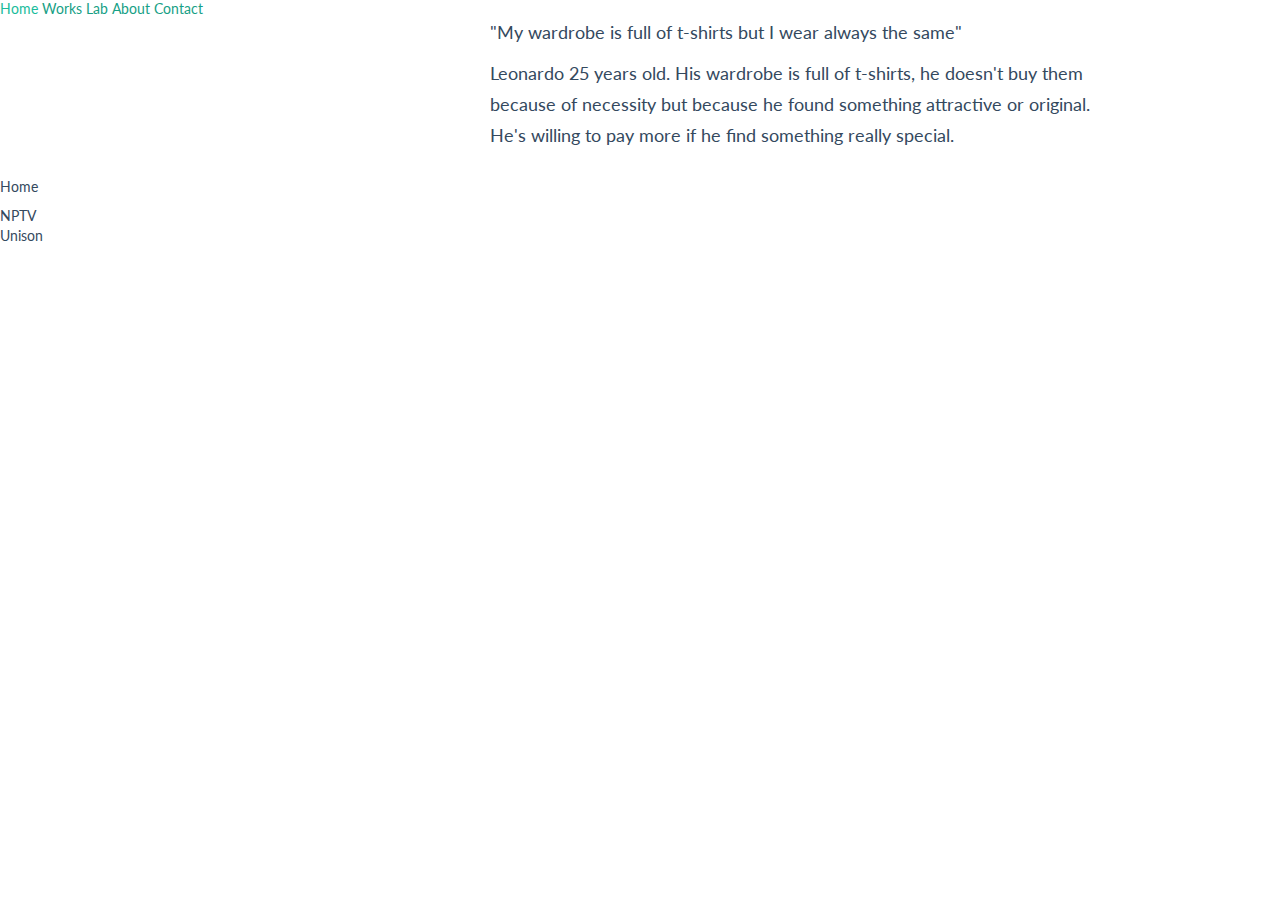
==== commit b2e139f1: "worked on angular-portfolio and memories project" ====
--- a/app/index.html
+++ b/app/index.html
@@ -15,6 +15,20 @@
         <a href="#/about">About</a>
         <a href="#/contact">Contact</a>
     </div>
+    <section>
+      <div class="container">
+        <div class="row">
+          <div class="span4"><img/></div>
+          <div class="span8">
+            <p>"My wardrobe is full of t-shirts but I wear always the same"</p>
+            <p>Leonardo 25 years old. His wardrobe is full of t-shirts, he doesn't buy them because of necessity but because he found something attractive or original. He's willing to pay more if he find something really special.</p>
+          </div>
+          <div class="span12">
+            <img/>
+          </div>
+        </div>
+      </div>
+    </section>
     <div ng-view></div>
     <!-- In production use:
     <script src="//ajax.googleapis.com/ajax/libs/angularjs/1.0.7/angular.min.js"></script>
